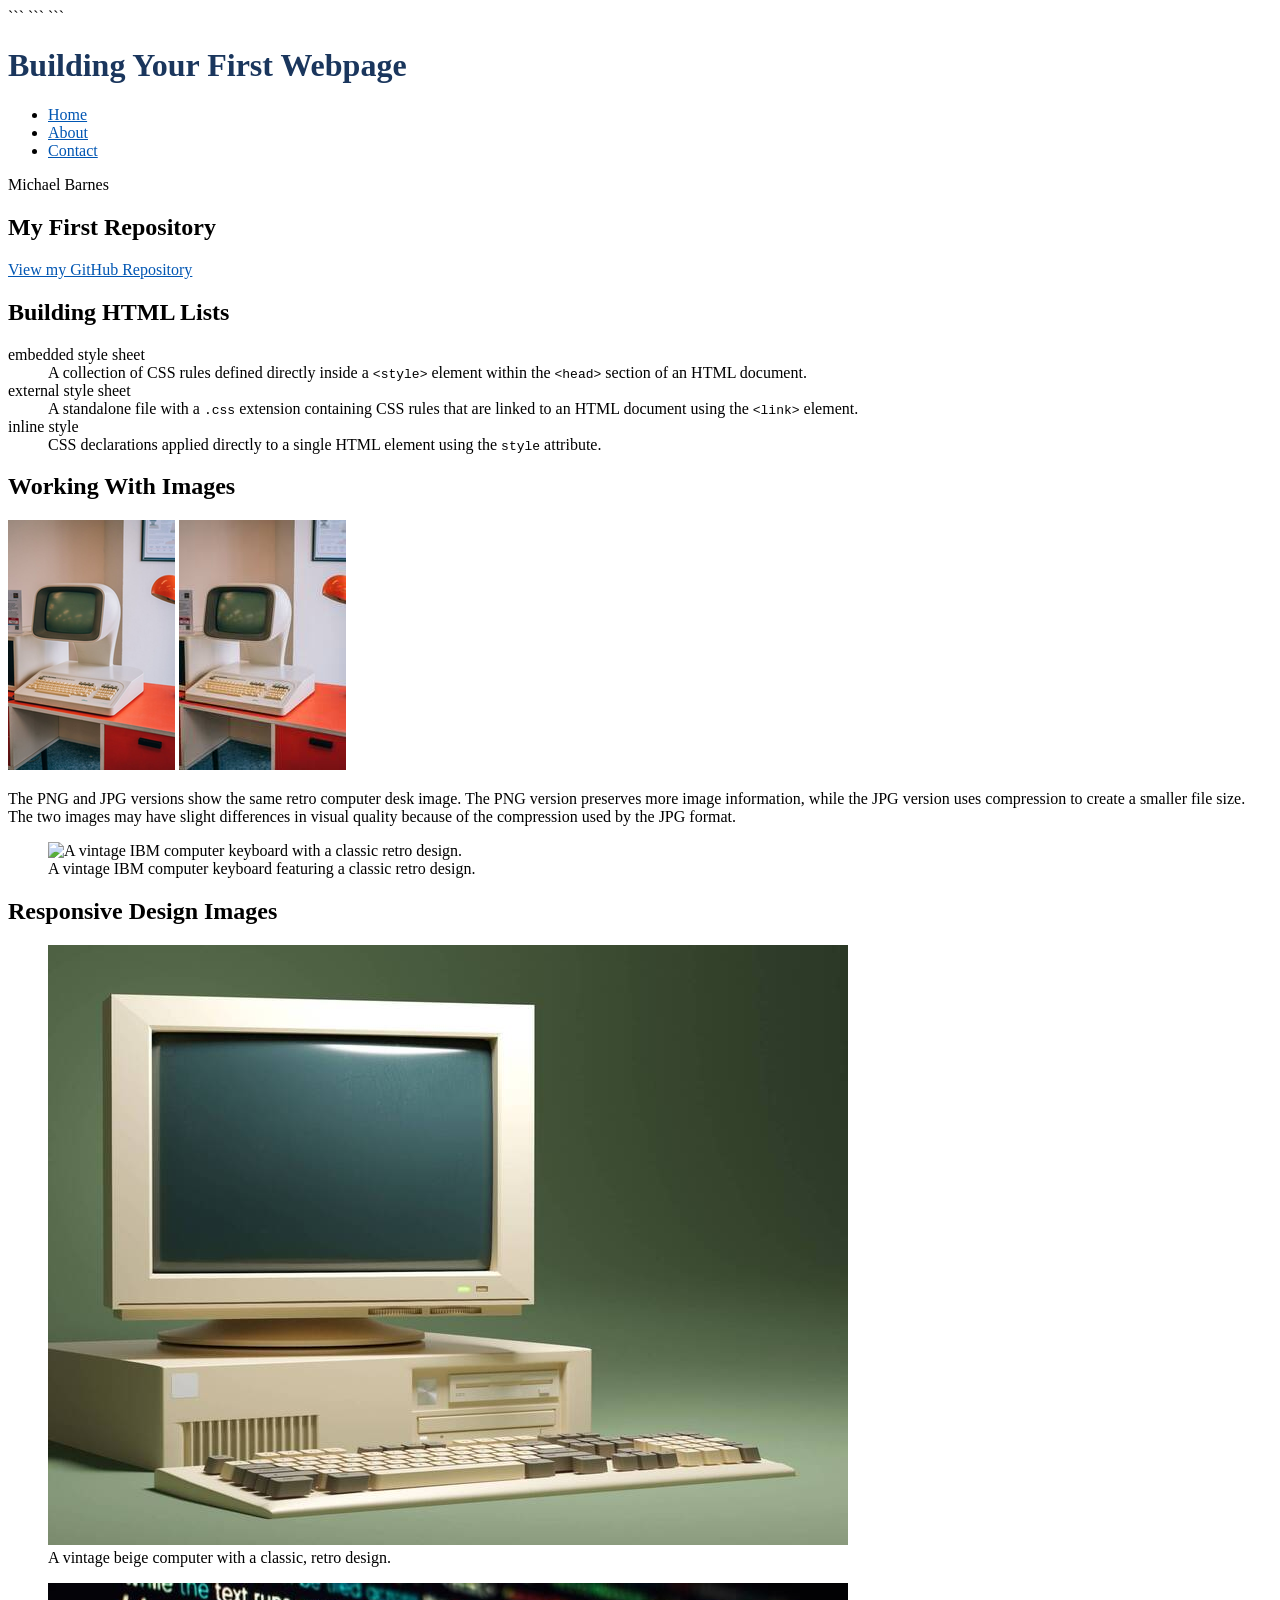
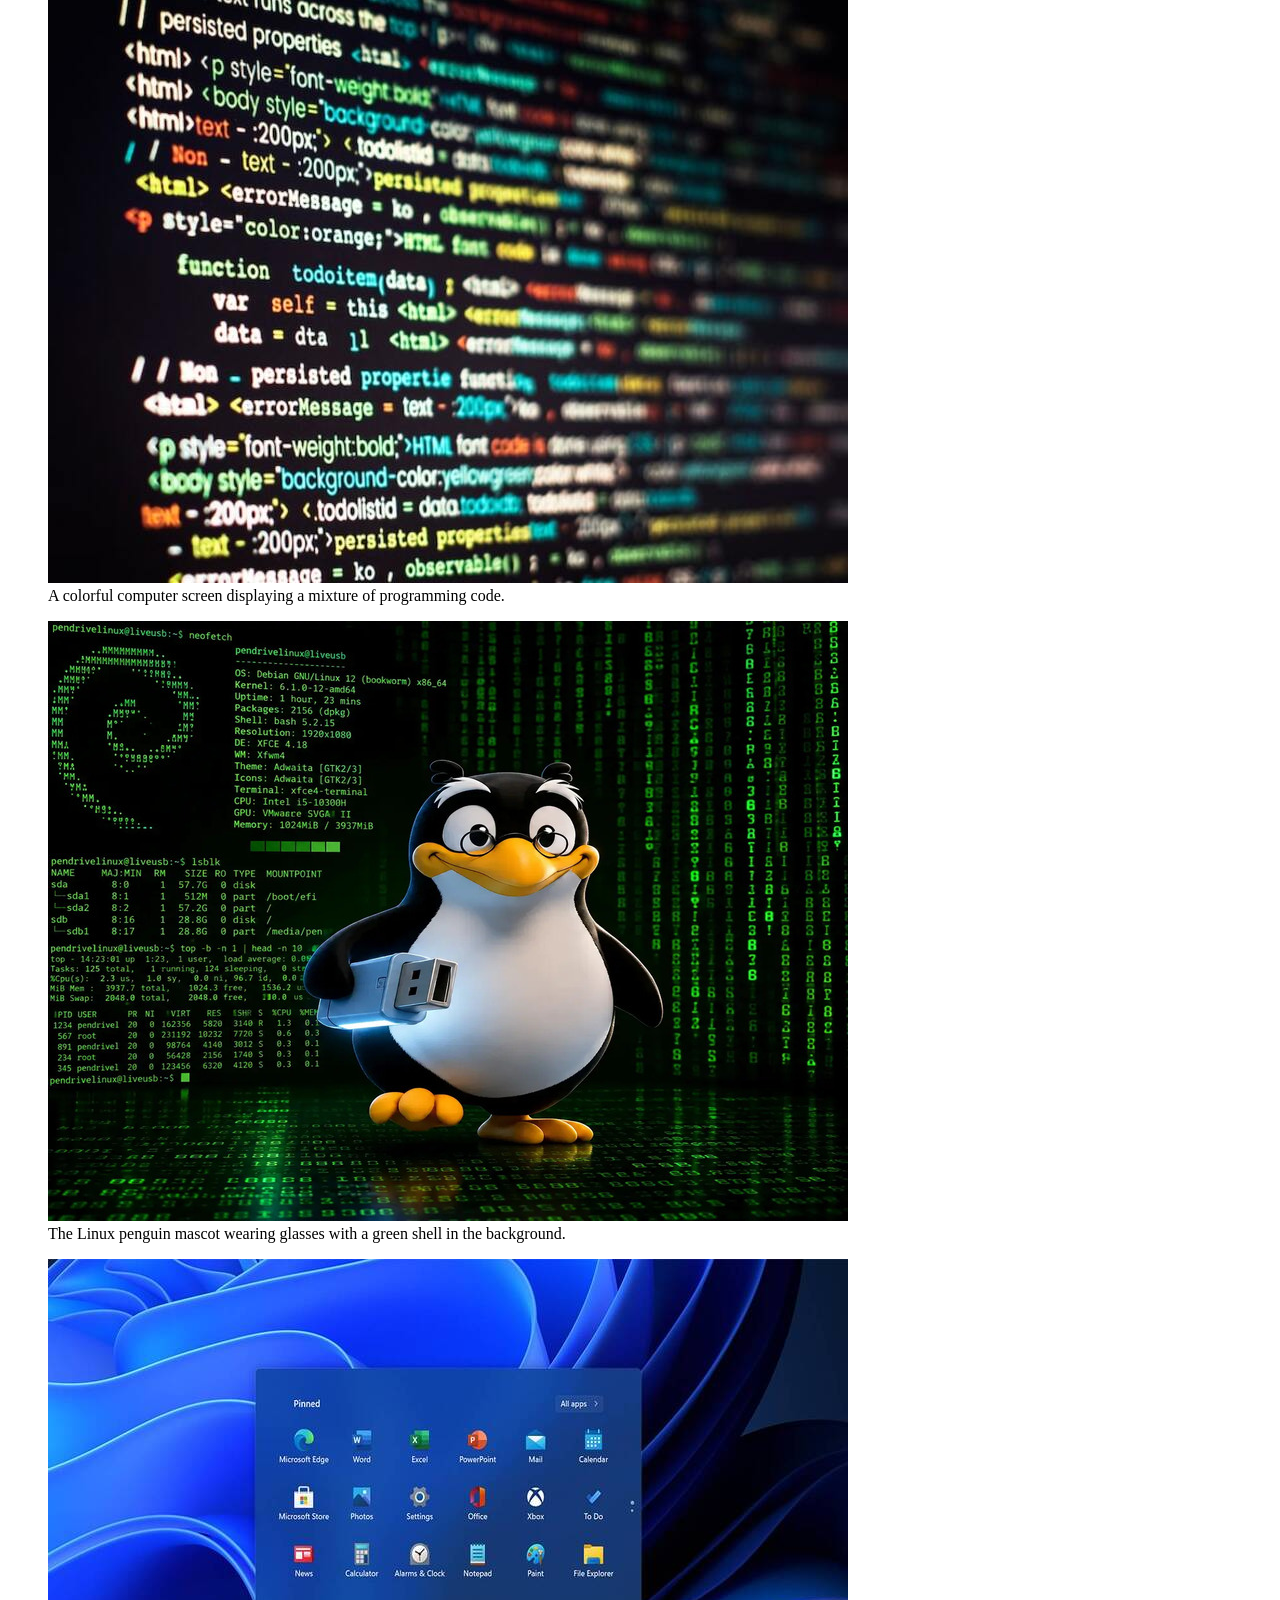
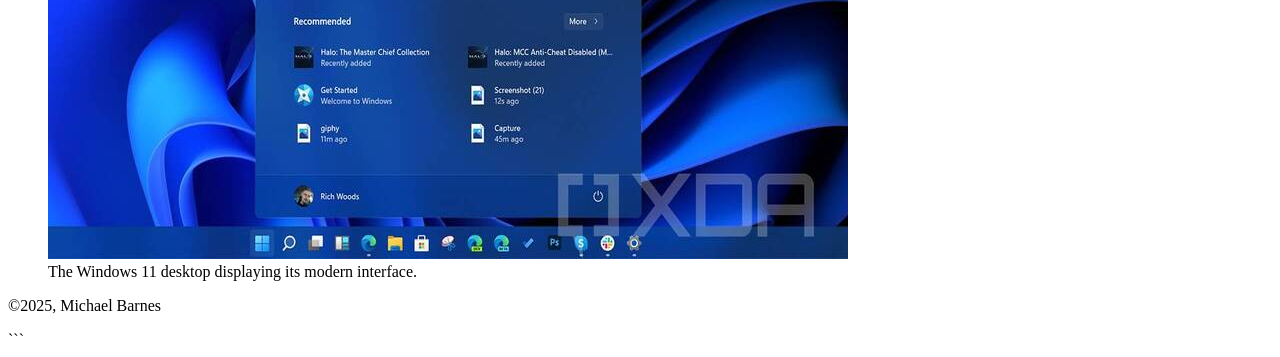
==== index.html @ df32bc95 "updated index.html to bre more responsive" ====
<!-- Name: Michael Barnes | Date: 08/28/2026 -->

<!DOCTYPE html>

<html lang="en">
<head>
    <meta charset="UTF-8">
    <meta name="viewport" content="width=device-width, initial-scale=1.0">
    <title>Building Your First Webpage</title>
    <link rel="stylesheet" href="styles/main.css">

```
<style>
    a {
        color: #0056b3;
    }

    a:visited {
        color: #4b0082;
    }

    a:hover,
    a:focus {
        color: #d9534f;
    }
</style>
```

</head>

<body>
    <!-- Updated on 08/28/2026 -->

```
<header>
    <h1 style="color: #1a365d;">Building Your First Webpage</h1>
</header>

<nav>
    <ul>
        <li><a href="index.html">Home</a></li>
        <li><a href="#">About</a></li>
        <li><a href="#">Contact</a></li>
    </ul>
</nav>

<main>
    <section>
        <p>Michael Barnes</p>

        <h2 class="sample-class">My First Repository</h2>

        <p>
            <a href="https://github.com/Mdbarnes18/ch02project_Mdbarnes18"
               target="_blank"
               rel="noopener noreferrer"
               title="ch02project_Mdbarnes18">
                View my GitHub Repository
            </a>
        </p>

        <h2>Building HTML Lists</h2>

        <dl>
            <dt>embedded style sheet</dt>
            <dd>
                A collection of CSS rules defined directly inside a
                <code>&lt;style&gt;</code> element within the
                <code>&lt;head&gt;</code> section of an HTML document.
            </dd>

            <dt>external style sheet</dt>
            <dd>
                A standalone file with a <code>.css</code> extension
                containing CSS rules that are linked to an HTML document
                using the <code>&lt;link&gt;</code> element.
            </dd>

            <dt>inline style</dt>
            <dd>
                CSS declarations applied directly to a single HTML
                element using the <code>style</code> attribute.
            </dd>
        </dl>

        <h2>Working With Images</h2>

        <img src="media/retro.png"
             alt="A retro computer desk setup with a classic vintage computer in PNG format."
             width="167"
             height="250"
             class="bordered-image">

        <img src="media/retro.jpg"
             alt="A retro computer desk setup with a classic vintage computer in JPG format."
             width="167"
             height="250"
             class="bordered-image">

        <p>
            The PNG and JPG versions show the same retro computer desk
            image. The PNG version preserves more image information,
            while the JPG version uses compression to create a smaller
            file size. The two images may have slight differences in
            visual quality because of the compression used by the JPG
            format.
        </p>

        <figure>
            <img src="media/keyboard.jpg"
                 alt="A vintage IBM computer keyboard with a classic retro design."
                 class="bordered-image">

            <figcaption>
                A vintage IBM computer keyboard featuring a classic retro design.
            </figcaption>
        </figure>
    </section>

    <section id="image-flex">
        <h2>Responsive Design Images</h2>

        <figure>
            <img src="media/images1.jpg"
                 alt="A vintage beige computer with a classic, retro design.">
            <figcaption>
                A vintage beige computer with a classic, retro design.
            </figcaption>
        </figure>

        <figure>
            <img src="media/images2.jpg"
                 alt="A colorful computer screen displaying a mixture of programming code.">
            <figcaption>
                A colorful computer screen displaying a mixture of programming code.
            </figcaption>
        </figure>

        <figure>
            <img src="media/images3.jpg"
                 alt="The Linux penguin mascot wearing glasses with a green shell in the background.">
            <figcaption>
                The Linux penguin mascot wearing glasses with a green shell in the background.
            </figcaption>
        </figure>

        <figure>
            <img src="media/images4.jpg"
                 alt="The Windows 11 desktop displaying its modern interface.">
            <figcaption>
                The Windows 11 desktop displaying its modern interface.
            </figcaption>
        </figure>
    </section>
</main>

<footer id="footer">
    <p>&copy;2025, Michael Barnes</p>
</footer>
```

</body>
</html>
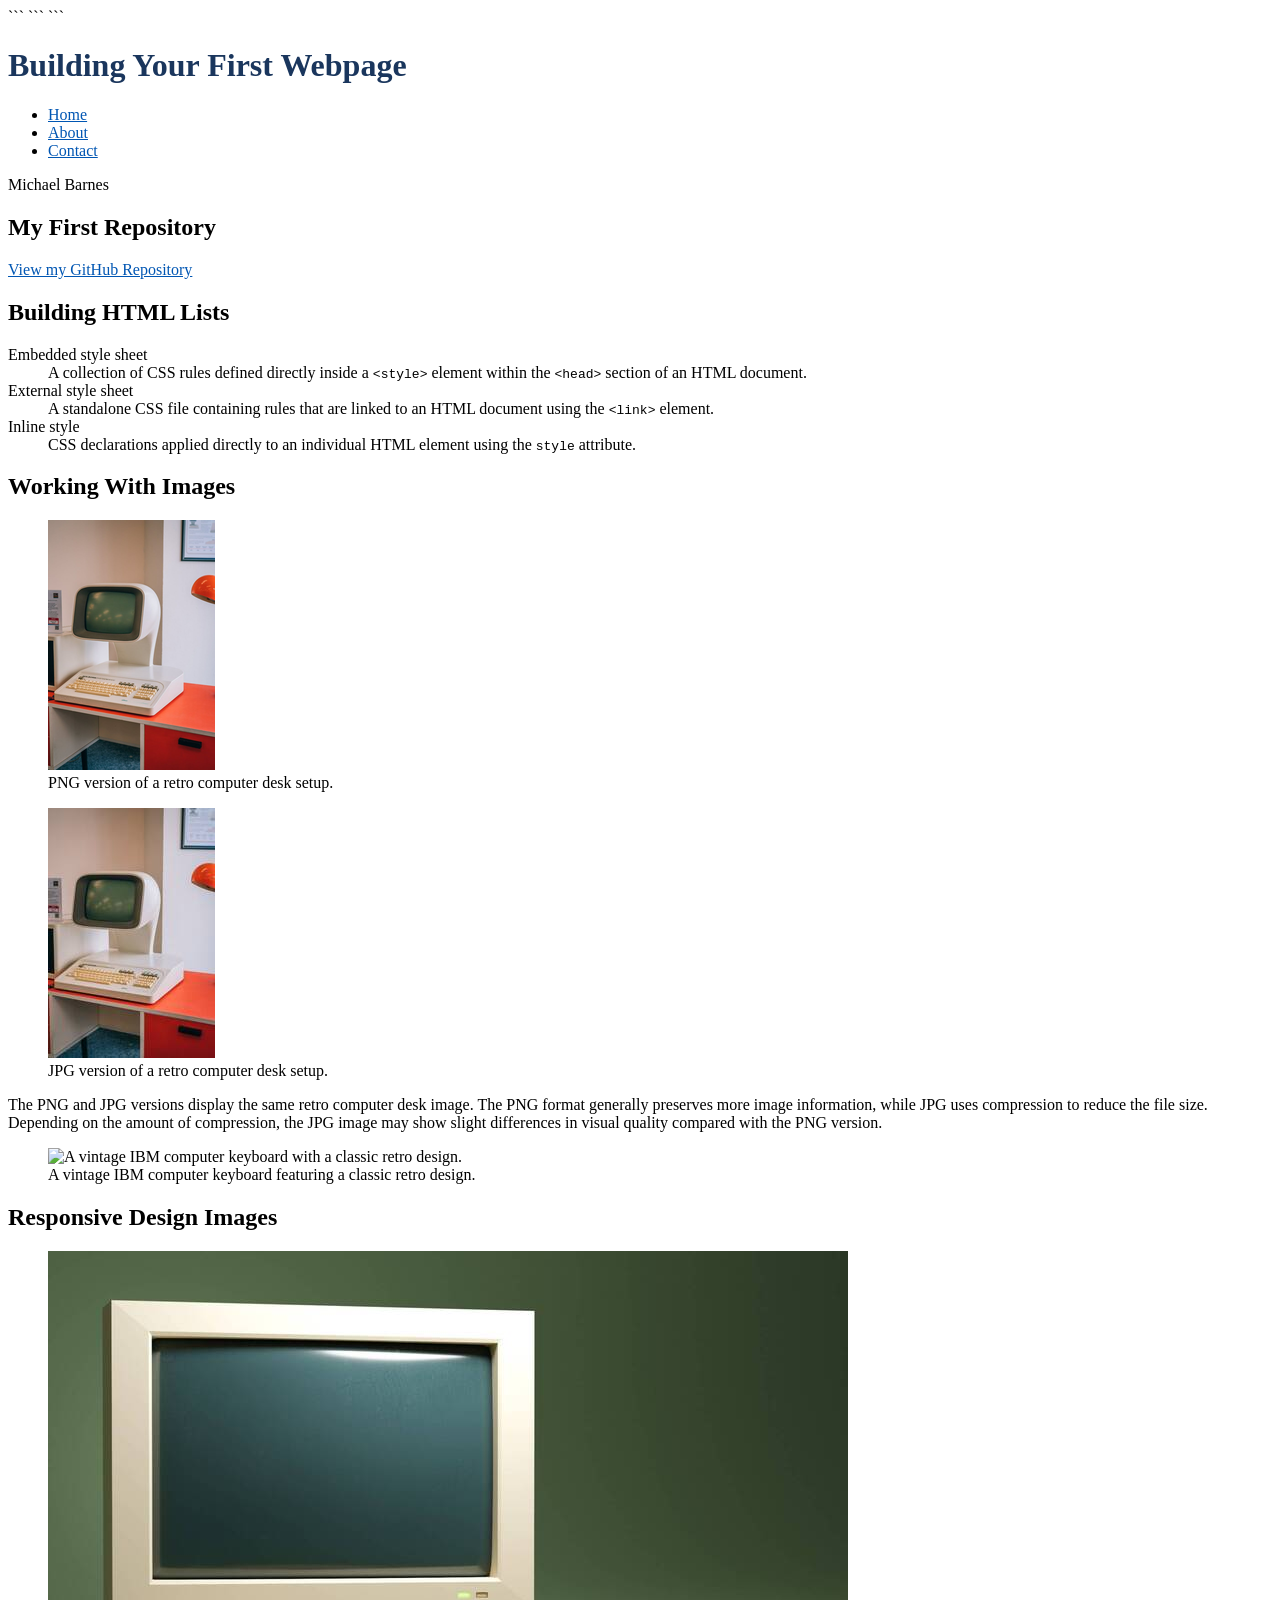
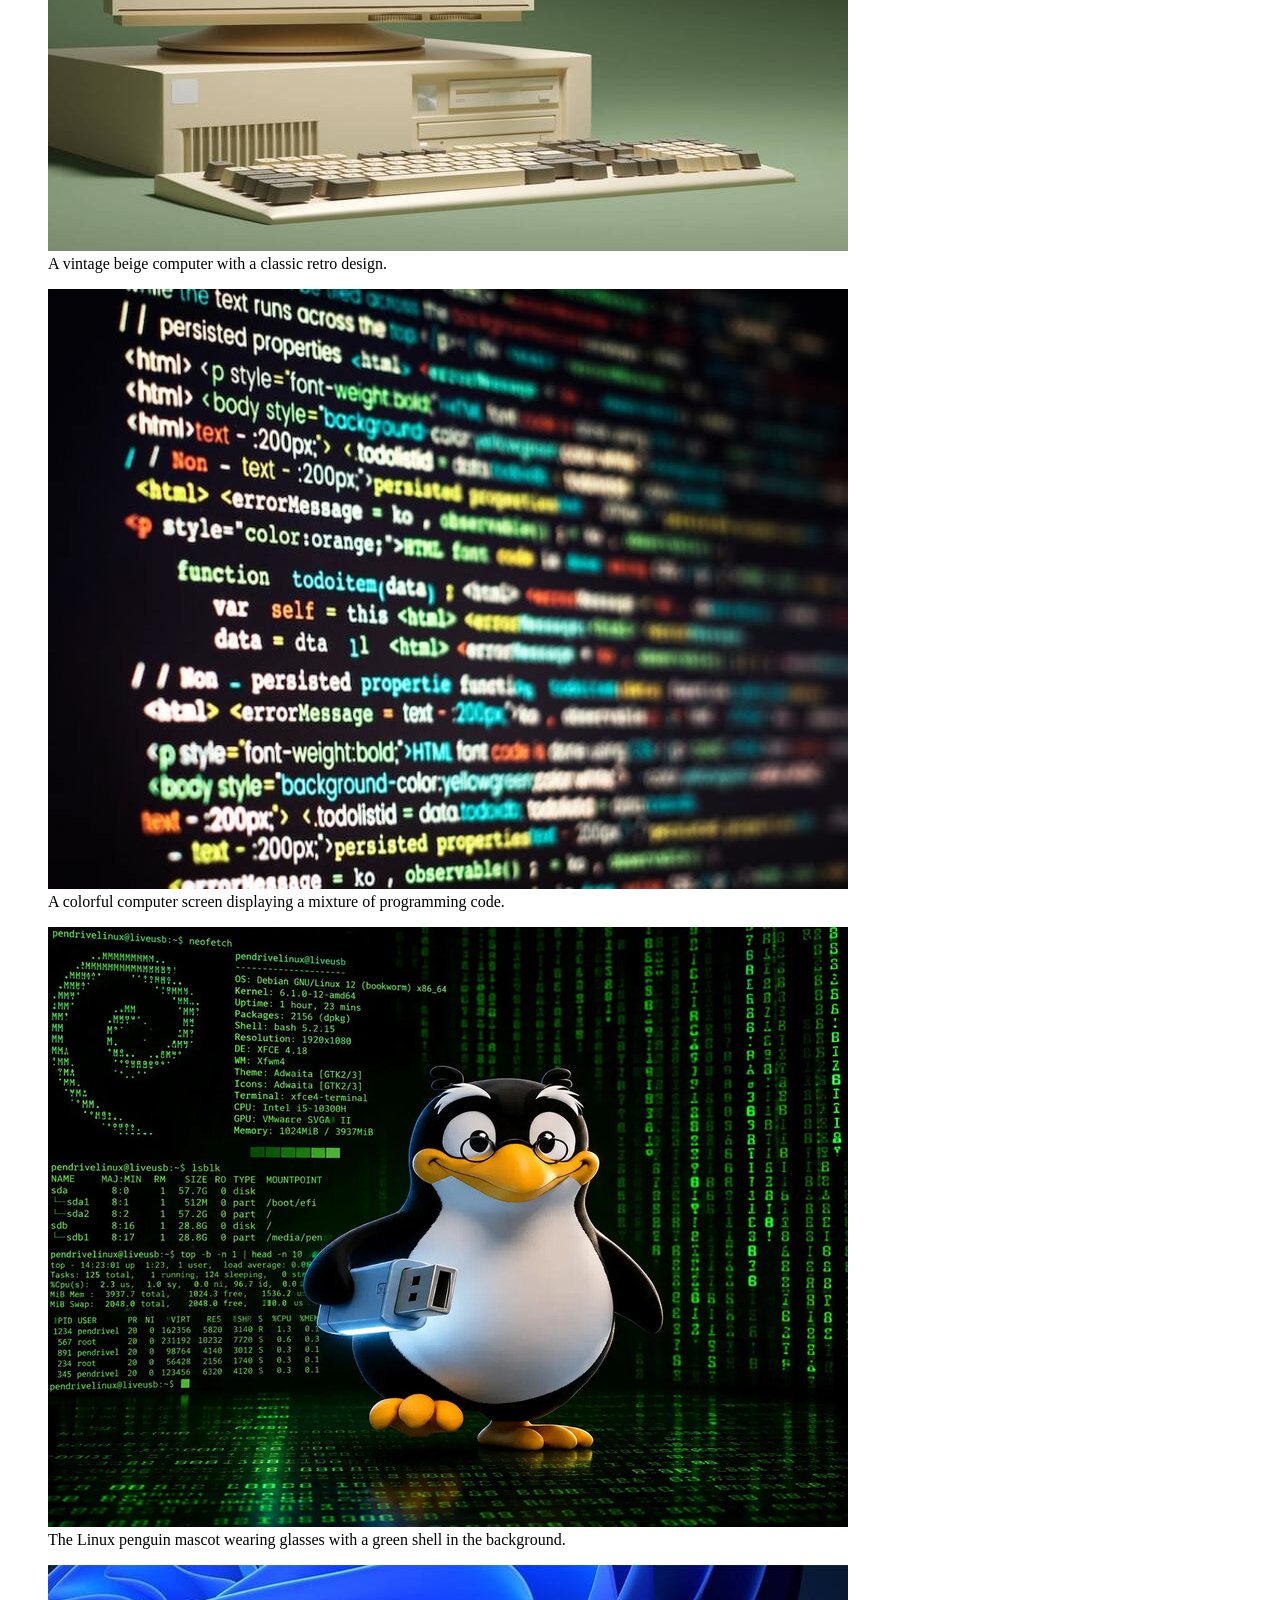
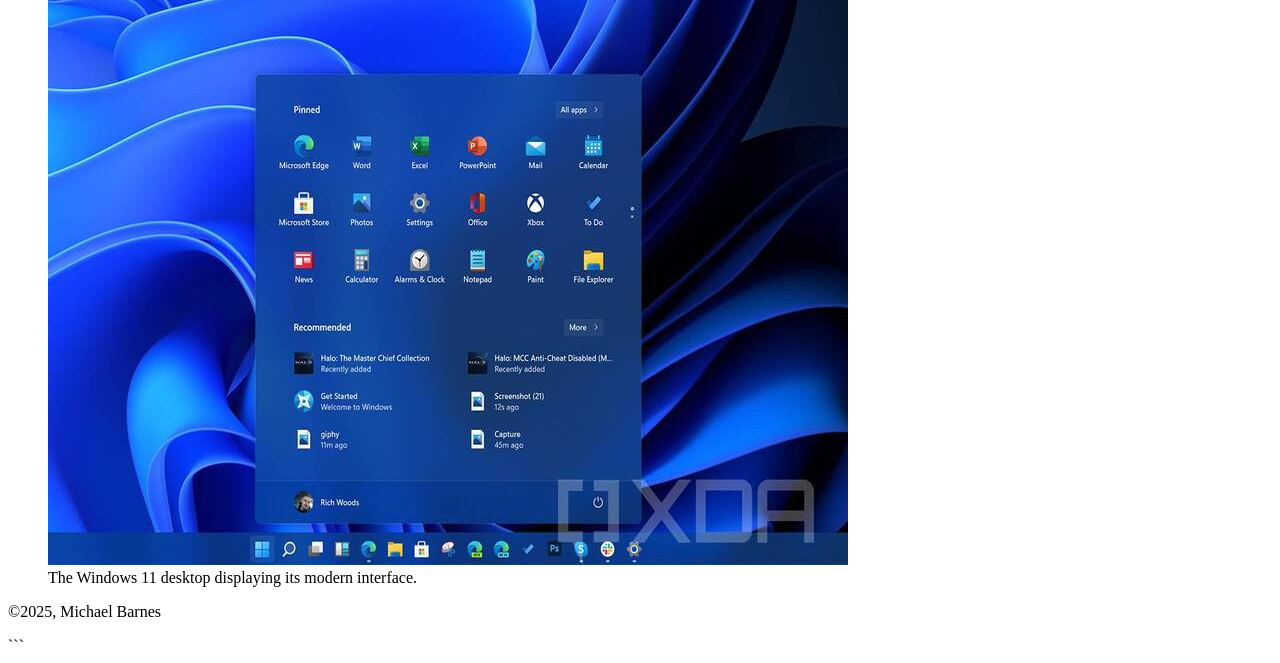
==== commit 57bcd485: "added print.css and updated index to show changes" ====
--- a/index.html
+++ b/index.html
@@ -7,9 +7,11 @@
     <meta charset="UTF-8">
     <meta name="viewport" content="width=device-width, initial-scale=1.0">
     <title>Building Your First Webpage</title>
-    <link rel="stylesheet" href="styles/main.css">
 
 ```
+<link rel="stylesheet" href="styles/main.css">
+<link rel="stylesheet" href="styles/print.css" media="print">
+
 <style>
     a {
         color: #0056b3;
@@ -38,9 +40,15 @@
 
 <nav>
     <ul>
-        <li><a href="index.html">Home</a></li>
-        <li><a href="#">About</a></li>
-        <li><a href="#">Contact</a></li>
+        <li>
+            <a href="index.html">Home</a>
+        </li>
+        <li>
+            <a href="#">About</a>
+        </li>
+        <li>
+            <a href="#">Contact</a>
+        </li>
     </ul>
 </nav>
 
@@ -62,48 +70,60 @@
         <h2>Building HTML Lists</h2>
 
         <dl>
-            <dt>embedded style sheet</dt>
+            <dt>Embedded style sheet</dt>
             <dd>
                 A collection of CSS rules defined directly inside a
                 <code>&lt;style&gt;</code> element within the
                 <code>&lt;head&gt;</code> section of an HTML document.
             </dd>
 
-            <dt>external style sheet</dt>
+            <dt>External style sheet</dt>
             <dd>
-                A standalone file with a <code>.css</code> extension
-                containing CSS rules that are linked to an HTML document
-                using the <code>&lt;link&gt;</code> element.
+                A standalone CSS file containing rules that are linked
+                to an HTML document using the
+                <code>&lt;link&gt;</code> element.
             </dd>
 
-            <dt>inline style</dt>
+            <dt>Inline style</dt>
             <dd>
-                CSS declarations applied directly to a single HTML
-                element using the <code>style</code> attribute.
+                CSS declarations applied directly to an individual
+                HTML element using the <code>style</code> attribute.
             </dd>
         </dl>
 
         <h2>Working With Images</h2>
 
-        <img src="media/retro.png"
-             alt="A retro computer desk setup with a classic vintage computer in PNG format."
-             width="167"
-             height="250"
-             class="bordered-image">
+        <figure>
+            <img src="media/retro.png"
+                 alt="A retro computer desk setup with a classic vintage computer in PNG format."
+                 width="167"
+                 height="250"
+                 class="bordered-image">
 
-        <img src="media/retro.jpg"
-             alt="A retro computer desk setup with a classic vintage computer in JPG format."
-             width="167"
-             height="250"
-             class="bordered-image">
+            <figcaption>
+                PNG version of a retro computer desk setup.
+            </figcaption>
+        </figure>
+
+        <figure>
+            <img src="media/retro.jpg"
+                 alt="A retro computer desk setup with a classic vintage computer in JPG format."
+                 width="167"
+                 height="250"
+                 class="bordered-image">
+
+            <figcaption>
+                JPG version of a retro computer desk setup.
+            </figcaption>
+        </figure>
 
         <p>
-            The PNG and JPG versions show the same retro computer desk
-            image. The PNG version preserves more image information,
-            while the JPG version uses compression to create a smaller
-            file size. The two images may have slight differences in
-            visual quality because of the compression used by the JPG
-            format.
+            The PNG and JPG versions display the same retro computer
+            desk image. The PNG format generally preserves more image
+            information, while JPG uses compression to reduce the file
+            size. Depending on the amount of compression, the JPG image
+            may show slight differences in visual quality compared with
+            the PNG version.
         </p>
 
         <figure>
@@ -112,7 +132,8 @@
                  class="bordered-image">
 
             <figcaption>
-                A vintage IBM computer keyboard featuring a classic retro design.
+                A vintage IBM computer keyboard featuring a classic
+                retro design.
             </figcaption>
         </figure>
     </section>
@@ -122,31 +143,37 @@
 
         <figure>
             <img src="media/images1.jpg"
-                 alt="A vintage beige computer with a classic, retro design.">
+                 alt="A vintage beige computer with a classic retro design.">
+
             <figcaption>
-                A vintage beige computer with a classic, retro design.
+                A vintage beige computer with a classic retro design.
             </figcaption>
         </figure>
 
         <figure>
             <img src="media/images2.jpg"
                  alt="A colorful computer screen displaying a mixture of programming code.">
+
             <figcaption>
-                A colorful computer screen displaying a mixture of programming code.
+                A colorful computer screen displaying a mixture of
+                programming code.
             </figcaption>
         </figure>
 
         <figure>
             <img src="media/images3.jpg"
                  alt="The Linux penguin mascot wearing glasses with a green shell in the background.">
+
             <figcaption>
-                The Linux penguin mascot wearing glasses with a green shell in the background.
+                The Linux penguin mascot wearing glasses with a green
+                shell in the background.
             </figcaption>
         </figure>
 
         <figure>
             <img src="media/images4.jpg"
                  alt="The Windows 11 desktop displaying its modern interface.">
+
             <figcaption>
                 The Windows 11 desktop displaying its modern interface.
             </figcaption>
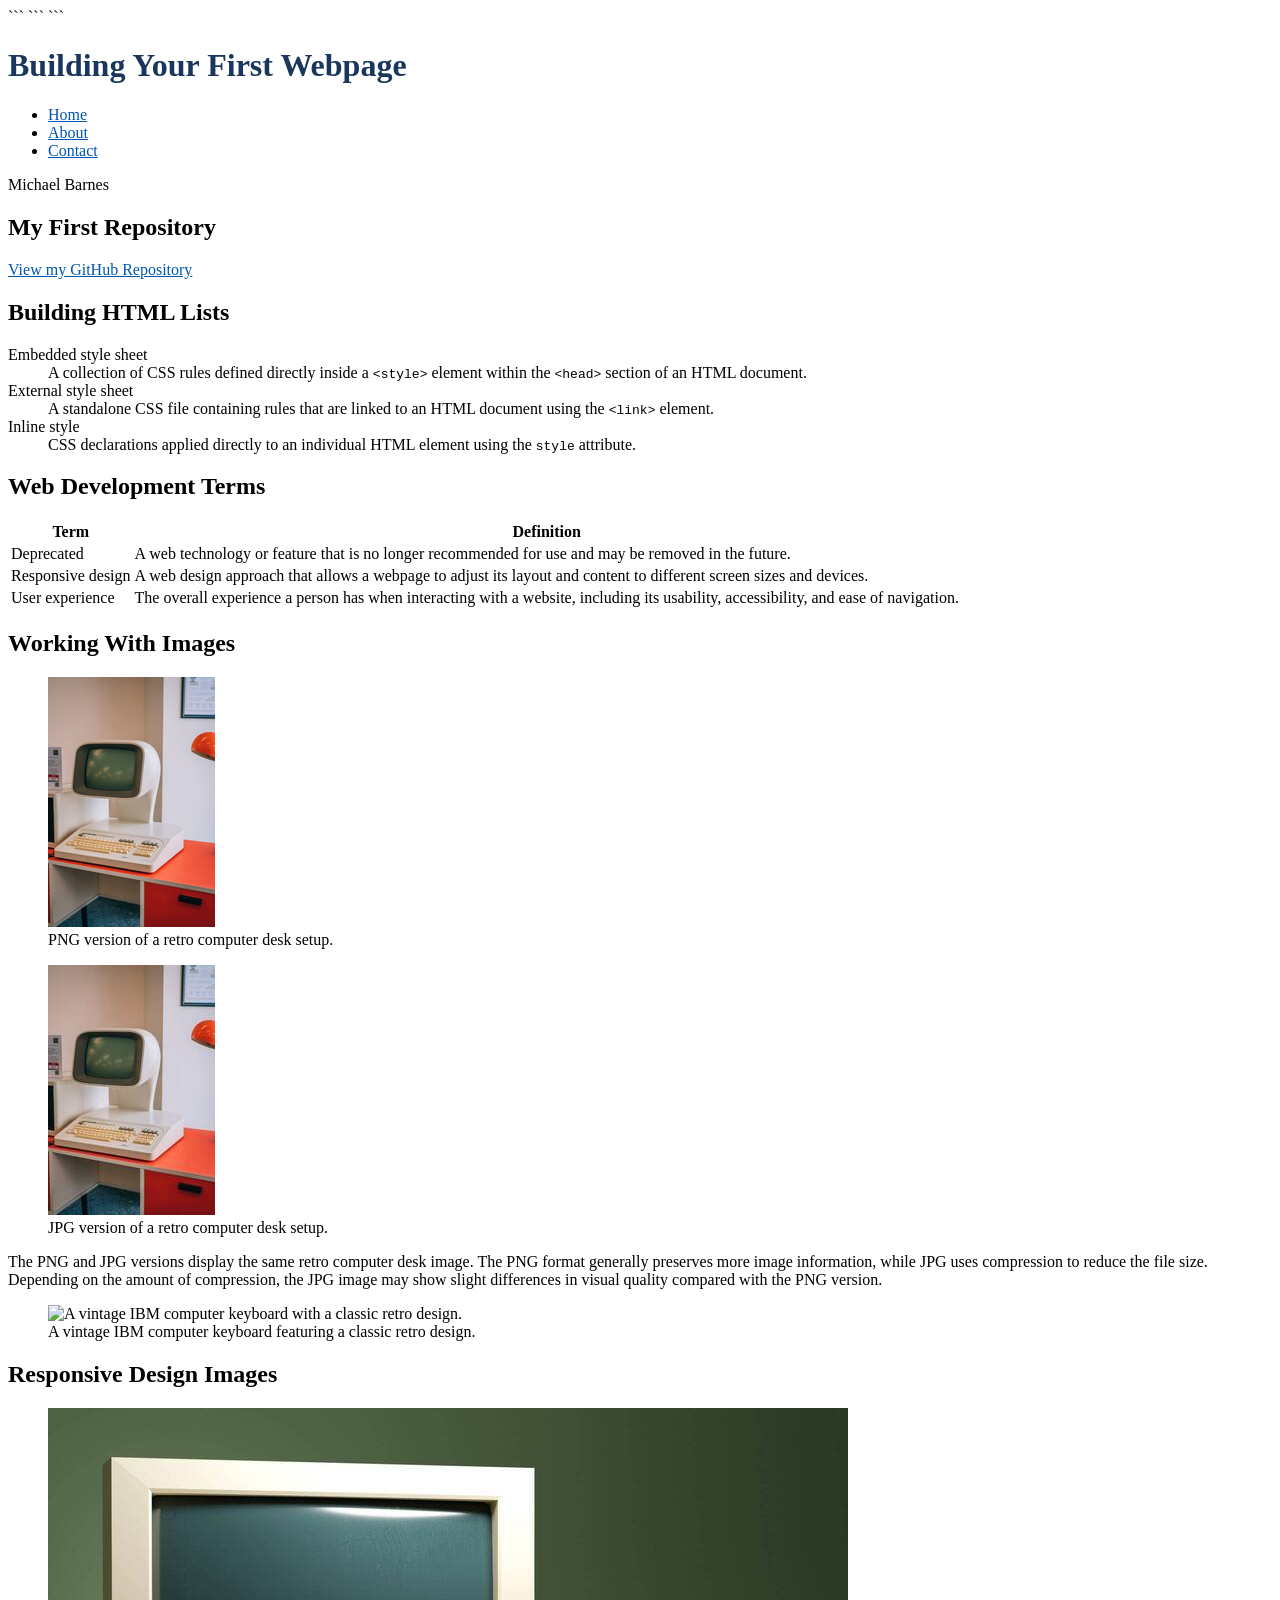
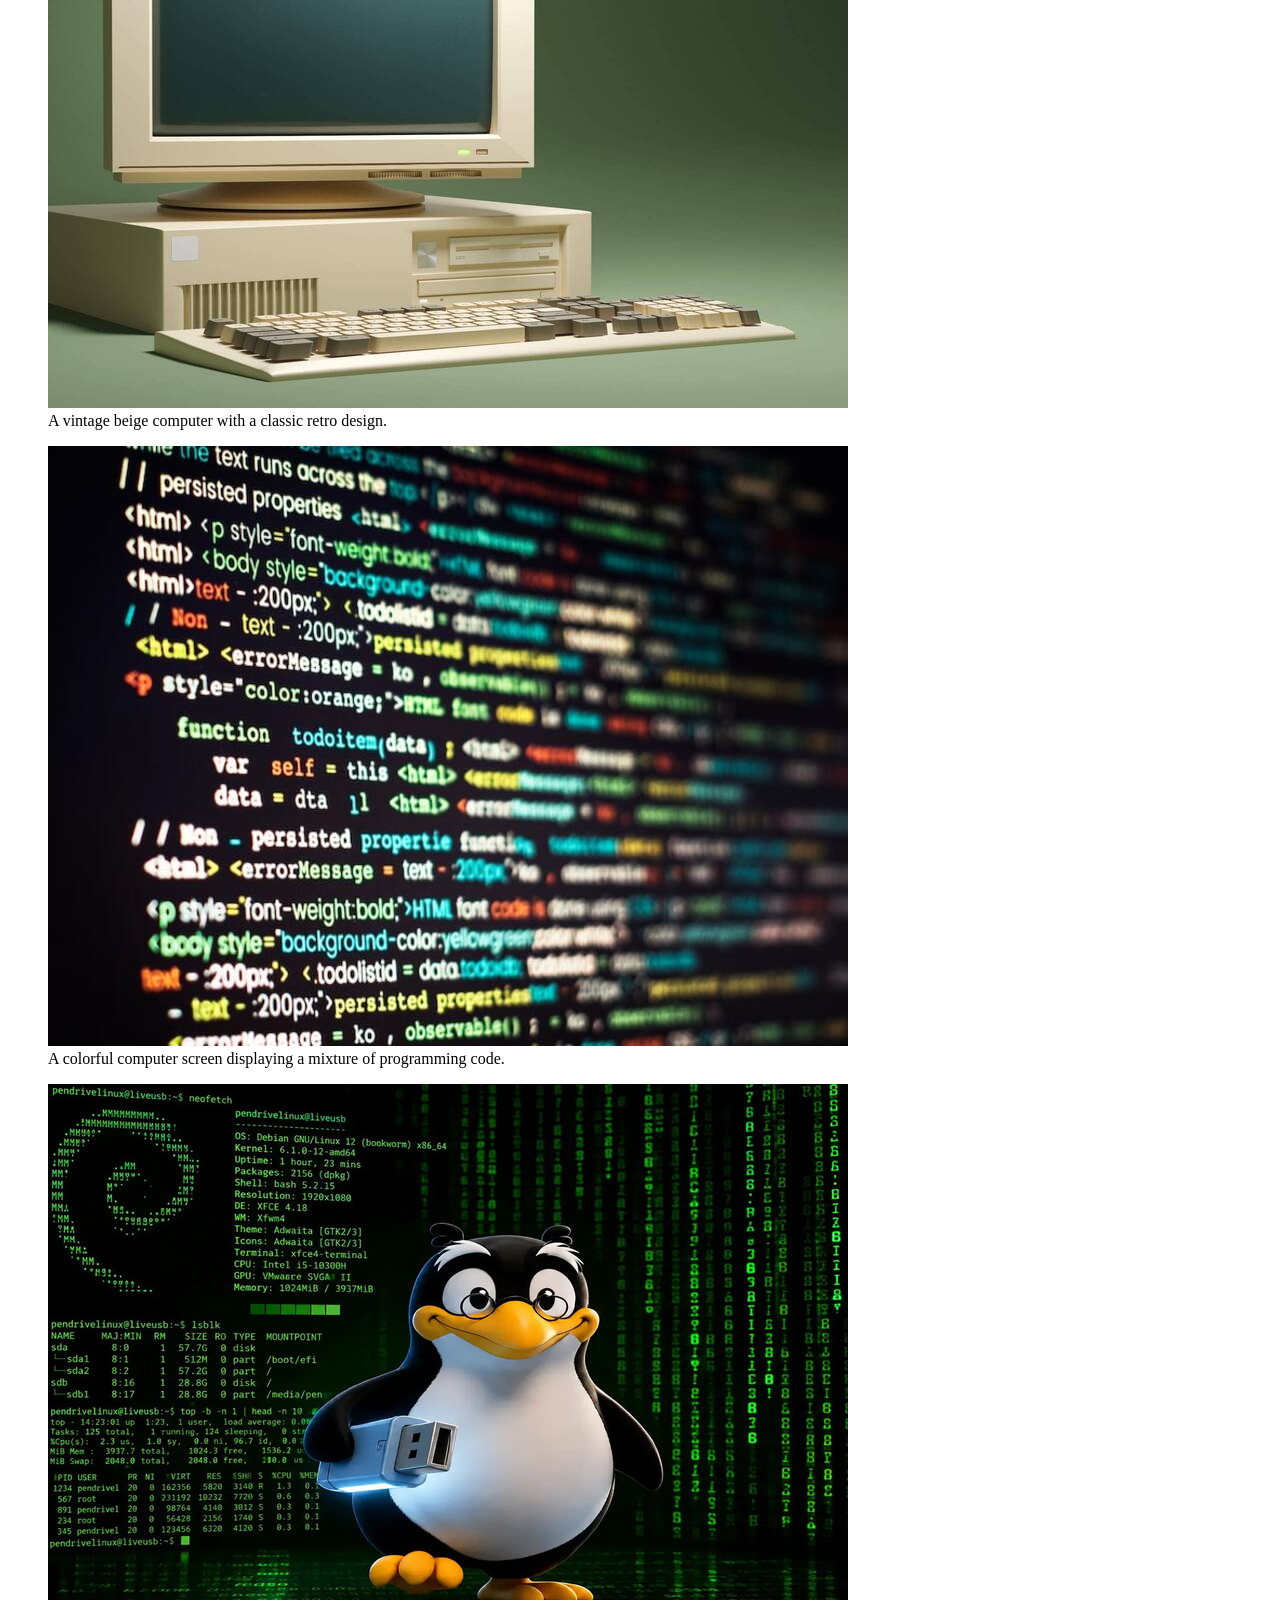
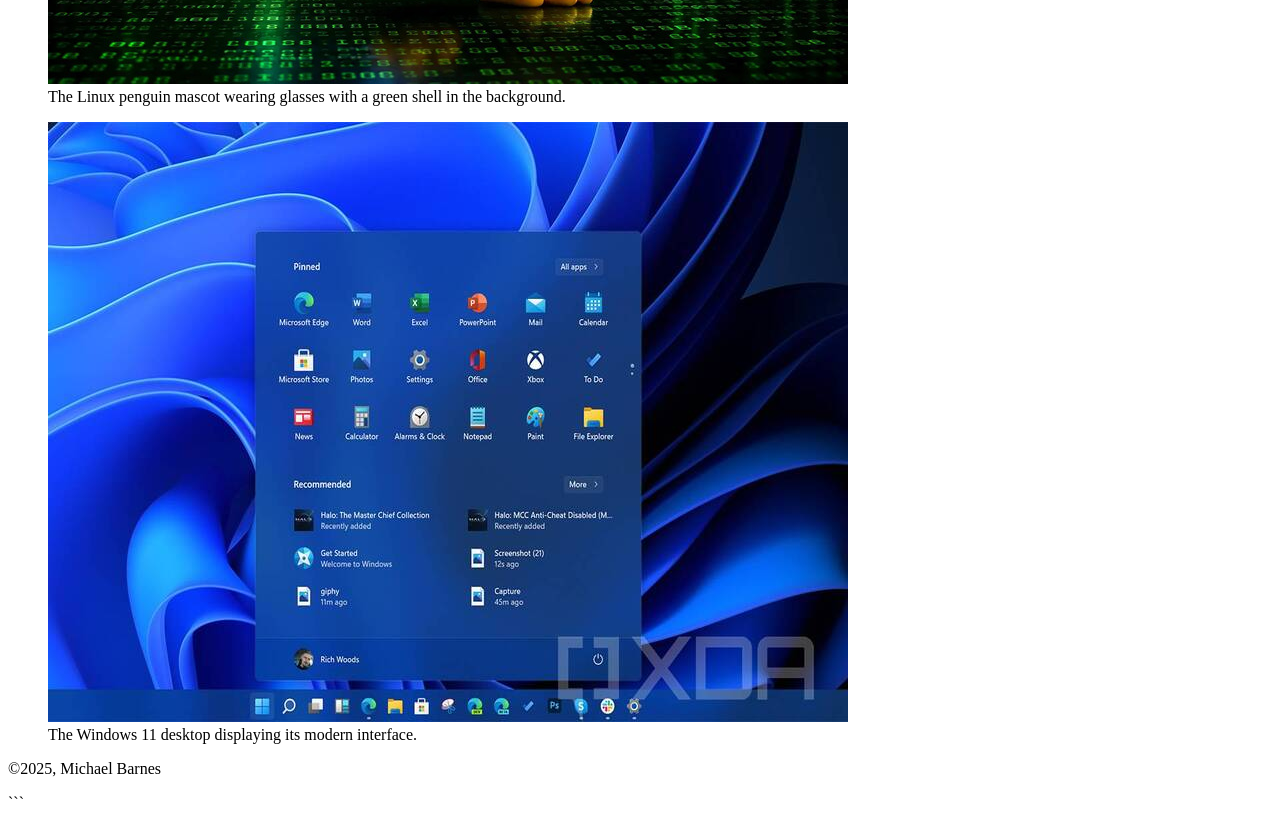
==== commit 533c26ea: "added styling and fixes" ====
--- a/index.html
+++ b/index.html
@@ -91,6 +91,45 @@
             </dd>
         </dl>
 
+        <h2>Web Development Terms</h2>
+
+        <table>
+            <thead>
+                <tr>
+                    <th>Term</th>
+                    <th>Definition</th>
+                </tr>
+            </thead>
+
+            <tbody>
+                <tr>
+                    <td>Deprecated</td>
+                    <td>
+                        A web technology or feature that is no longer
+                        recommended for use and may be removed in the future.
+                    </td>
+                </tr>
+
+                <tr>
+                    <td>Responsive design</td>
+                    <td>
+                        A web design approach that allows a webpage to
+                        adjust its layout and content to different screen
+                        sizes and devices.
+                    </td>
+                </tr>
+
+                <tr>
+                    <td>User experience</td>
+                    <td>
+                        The overall experience a person has when interacting
+                        with a website, including its usability,
+                        accessibility, and ease of navigation.
+                    </td>
+                </tr>
+            </tbody>
+        </table>
+
         <h2>Working With Images</h2>
 
         <figure>
@@ -118,8 +157,8 @@
         </figure>
 
         <p>
-            The PNG and JPG versions display the same retro computer
-            desk image. The PNG format generally preserves more image
+            The PNG and JPG versions display the same retro computer desk
+            image. The PNG format generally preserves more image
             information, while JPG uses compression to reduce the file
             size. Depending on the amount of compression, the JPG image
             may show slight differences in visual quality compared with
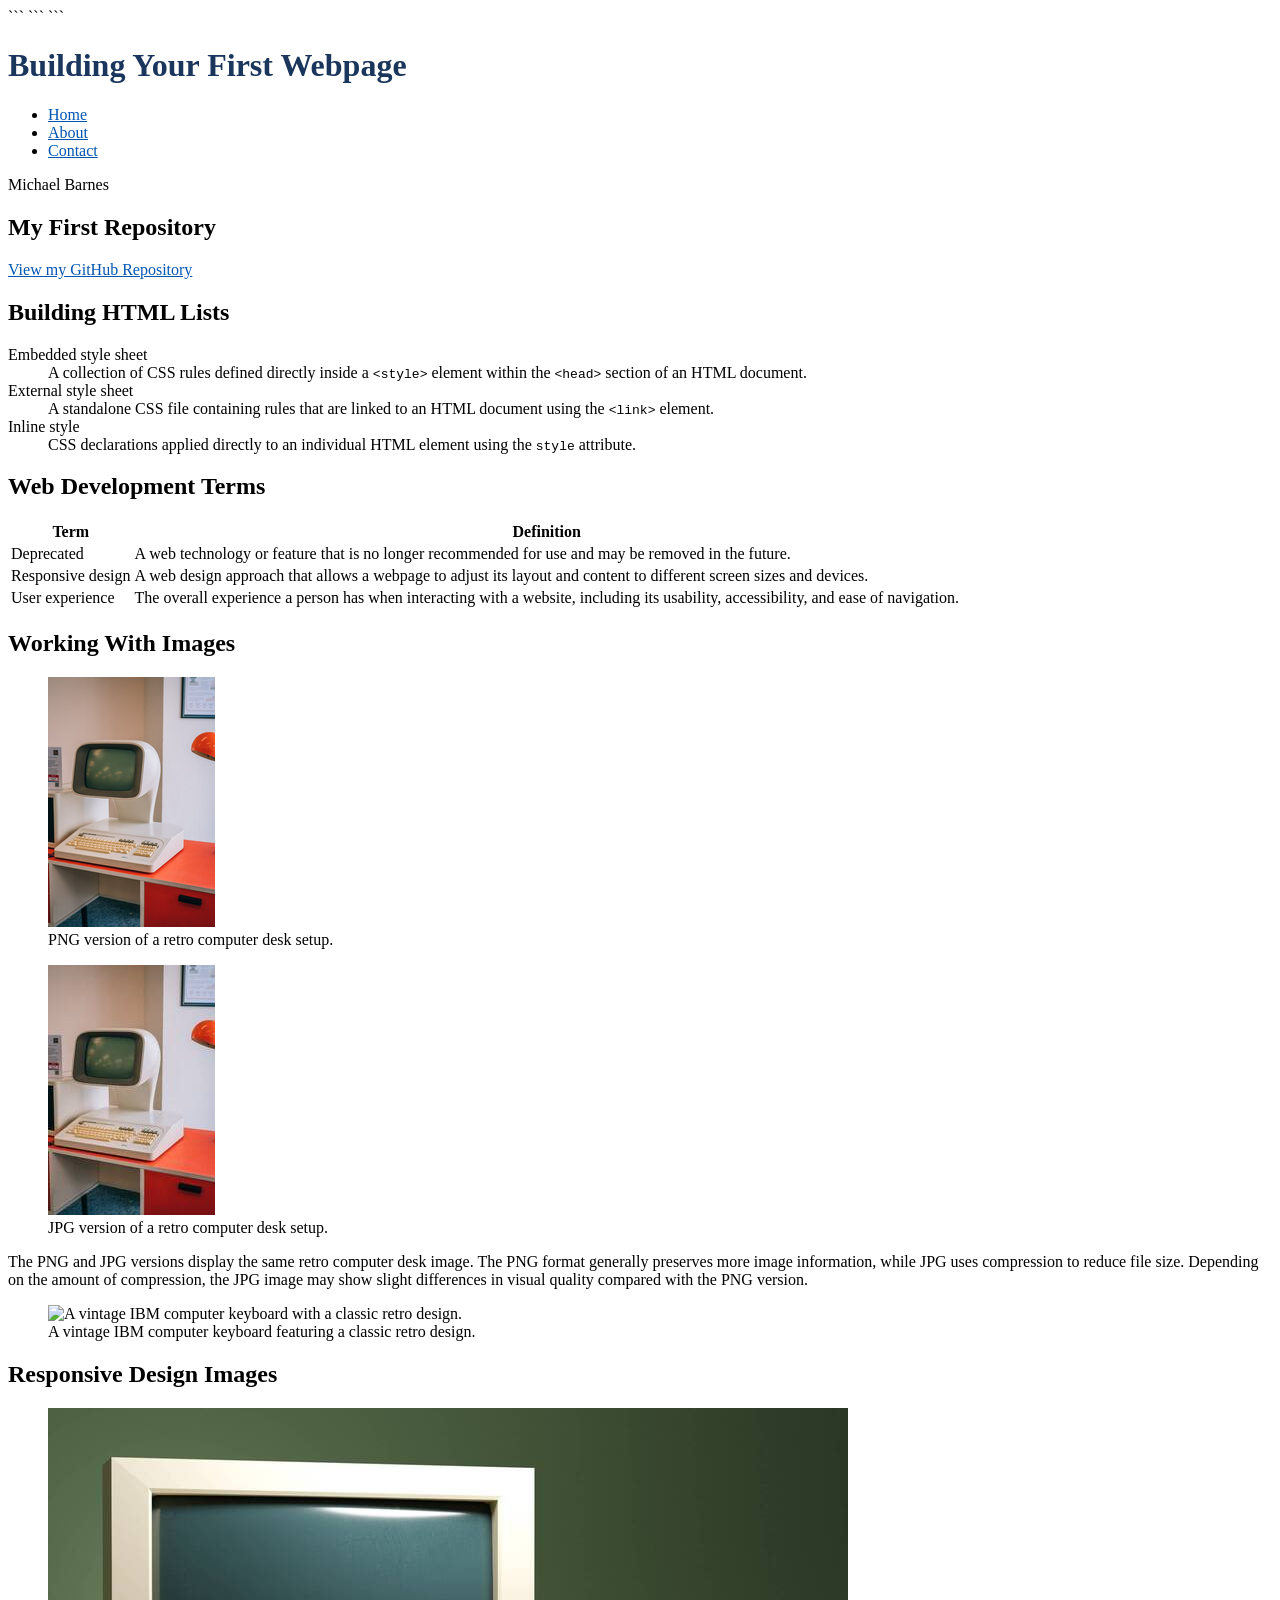
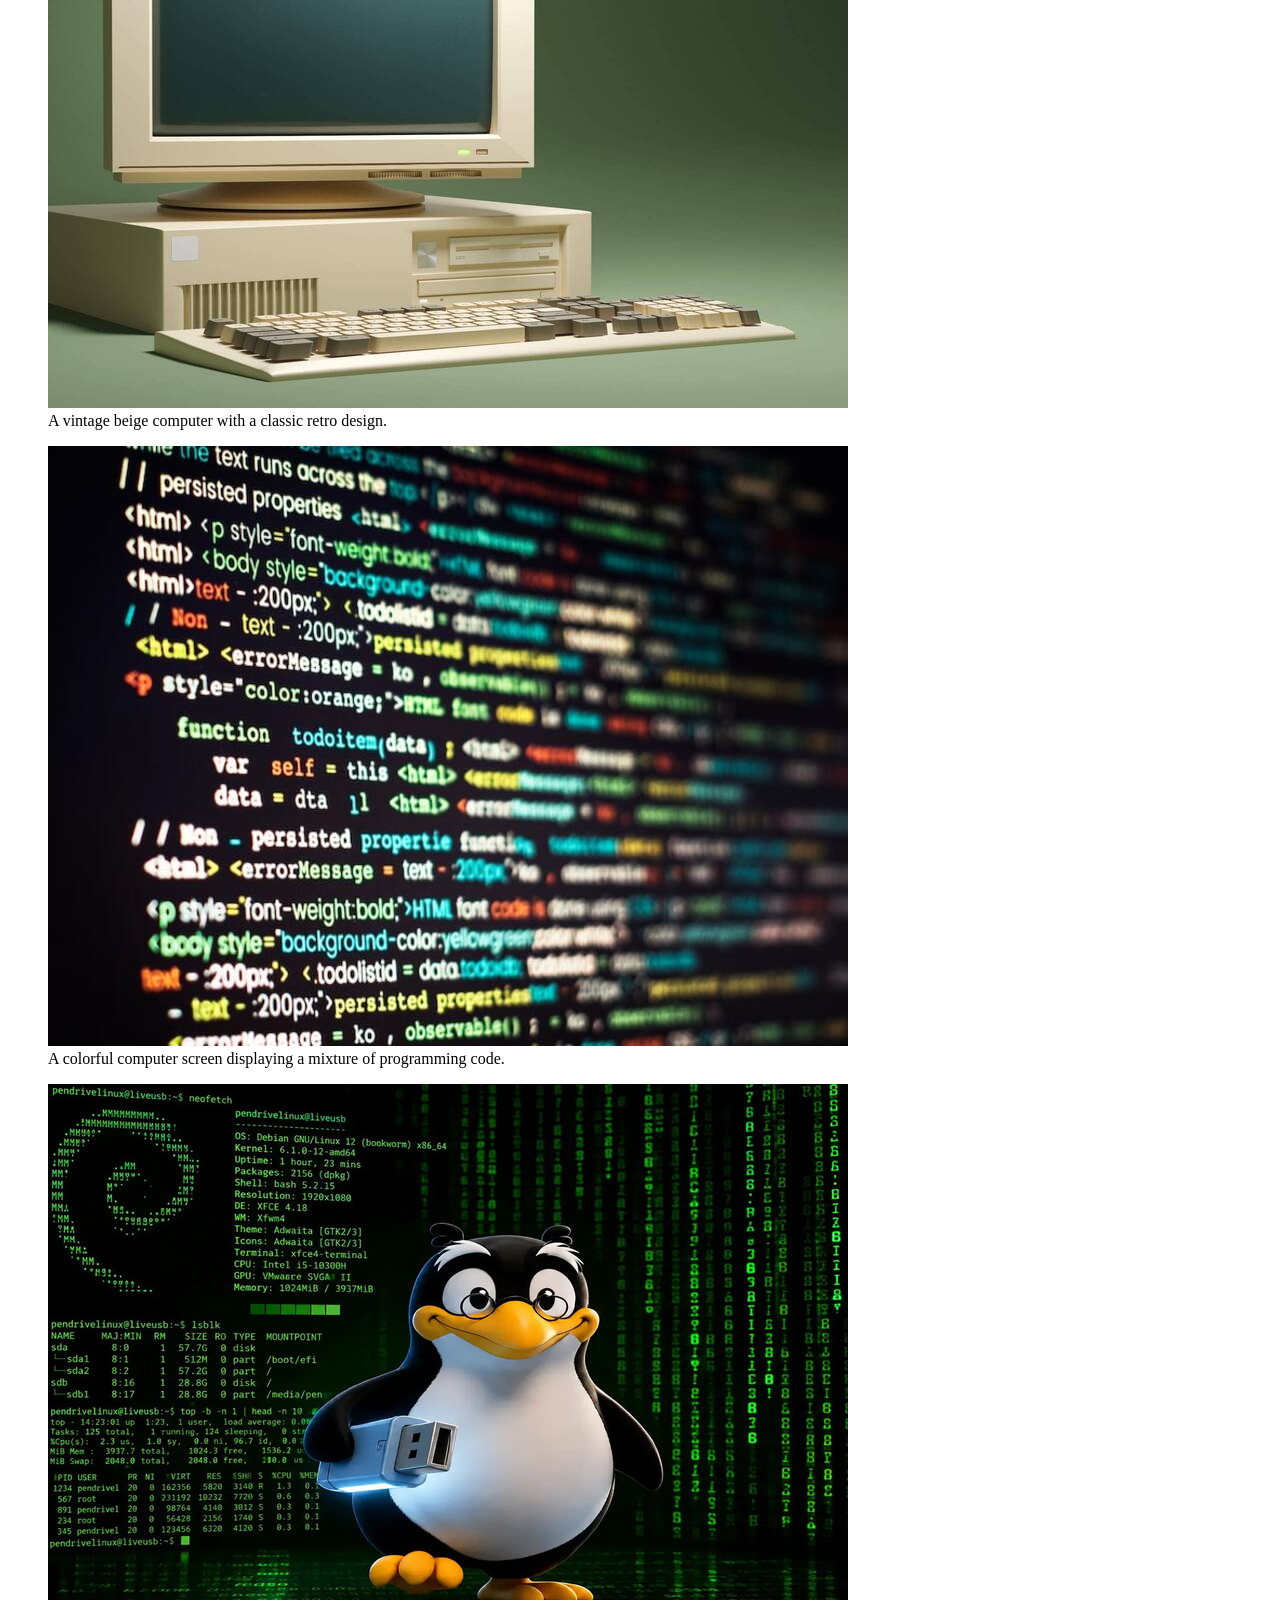
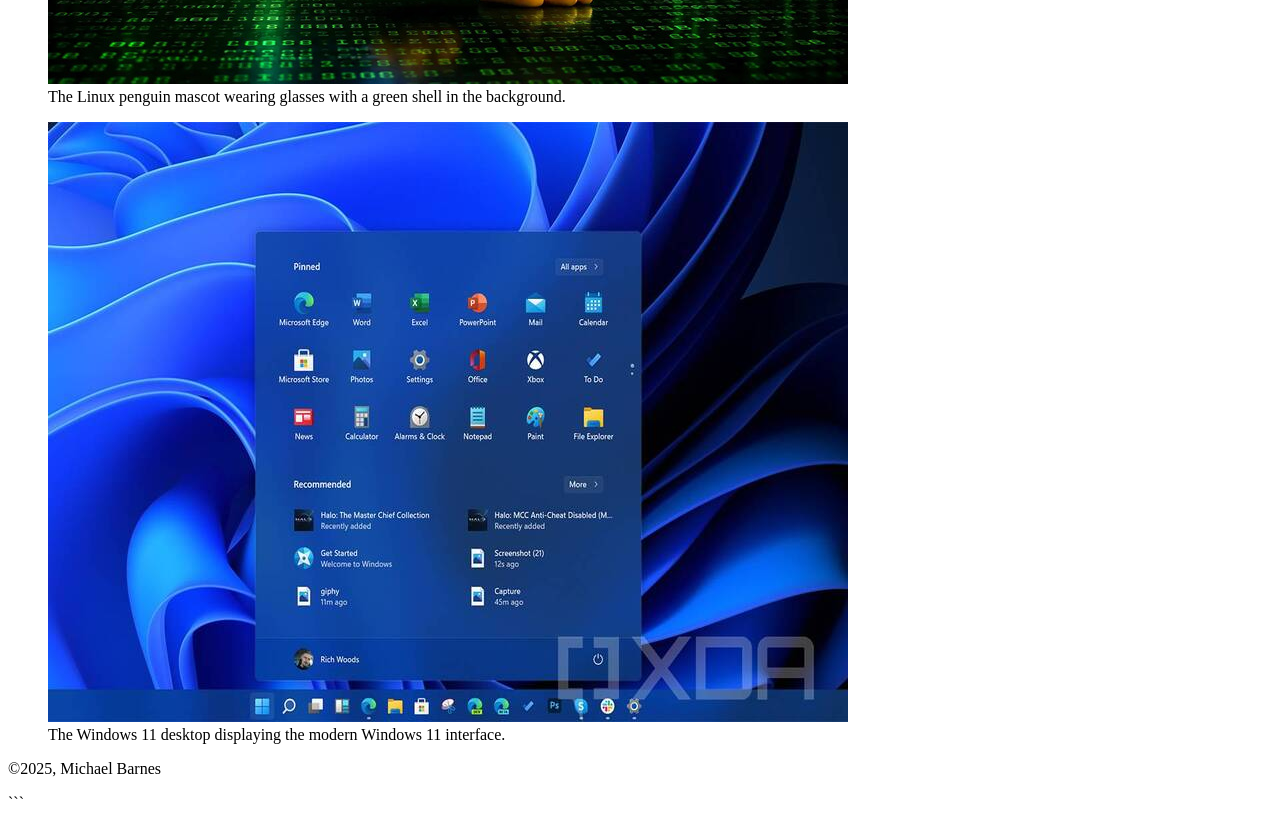
==== commit 3807db3e: "updated index and css to fix issues displaying images" ====
--- a/index.html
+++ b/index.html
@@ -44,10 +44,10 @@
             <a href="index.html">Home</a>
         </li>
         <li>
-            <a href="#">About</a>
+            <a href="about.html">About</a>
         </li>
         <li>
-            <a href="#">Contact</a>
+            <a href="contact.html">Contact</a>
         </li>
     </ul>
 </nav>
@@ -157,17 +157,19 @@
         </figure>
 
         <p>
-            The PNG and JPG versions display the same retro computer desk
-            image. The PNG format generally preserves more image
-            information, while JPG uses compression to reduce the file
-            size. Depending on the amount of compression, the JPG image
-            may show slight differences in visual quality compared with
-            the PNG version.
+            The PNG and JPG versions display the same retro computer
+            desk image. The PNG format generally preserves more image
+            information, while JPG uses compression to reduce file size.
+            Depending on the amount of compression, the JPG image may
+            show slight differences in visual quality compared with the
+            PNG version.
         </p>
 
         <figure>
             <img src="media/keyboard.jpg"
                  alt="A vintage IBM computer keyboard with a classic retro design."
+                 width="800"
+                 height="449"
                  class="bordered-image">
 
             <figcaption>
@@ -182,7 +184,9 @@
 
         <figure>
             <img src="media/images1.jpg"
-                 alt="A vintage beige computer with a classic retro design.">
+                 alt="A vintage beige computer with a classic retro design."
+                 width="800"
+                 height="600">
 
             <figcaption>
                 A vintage beige computer with a classic retro design.
@@ -191,7 +195,9 @@
 
         <figure>
             <img src="media/images2.jpg"
-                 alt="A colorful computer screen displaying a mixture of programming code.">
+                 alt="A colorful computer screen displaying a mixture of programming code."
+                 width="800"
+                 height="600">
 
             <figcaption>
                 A colorful computer screen displaying a mixture of
@@ -201,7 +207,9 @@
 
         <figure>
             <img src="media/images3.jpg"
-                 alt="The Linux penguin mascot wearing glasses with a green shell in the background.">
+                 alt="The Linux penguin mascot wearing glasses with a green shell in the background."
+                 width="800"
+                 height="600">
 
             <figcaption>
                 The Linux penguin mascot wearing glasses with a green
@@ -211,10 +219,13 @@
 
         <figure>
             <img src="media/images4.jpg"
-                 alt="The Windows 11 desktop displaying its modern interface.">
-
-            <figcaption>
-                The Windows 11 desktop displaying its modern interface.
+                 alt="The Windows 11 desktop displaying its modern interface."
+                 width="800"
+                 height="600">
+
+            <figcaption>
+                The Windows 11 desktop displaying the modern Windows 11
+                interface.
             </figcaption>
         </figure>
     </section>
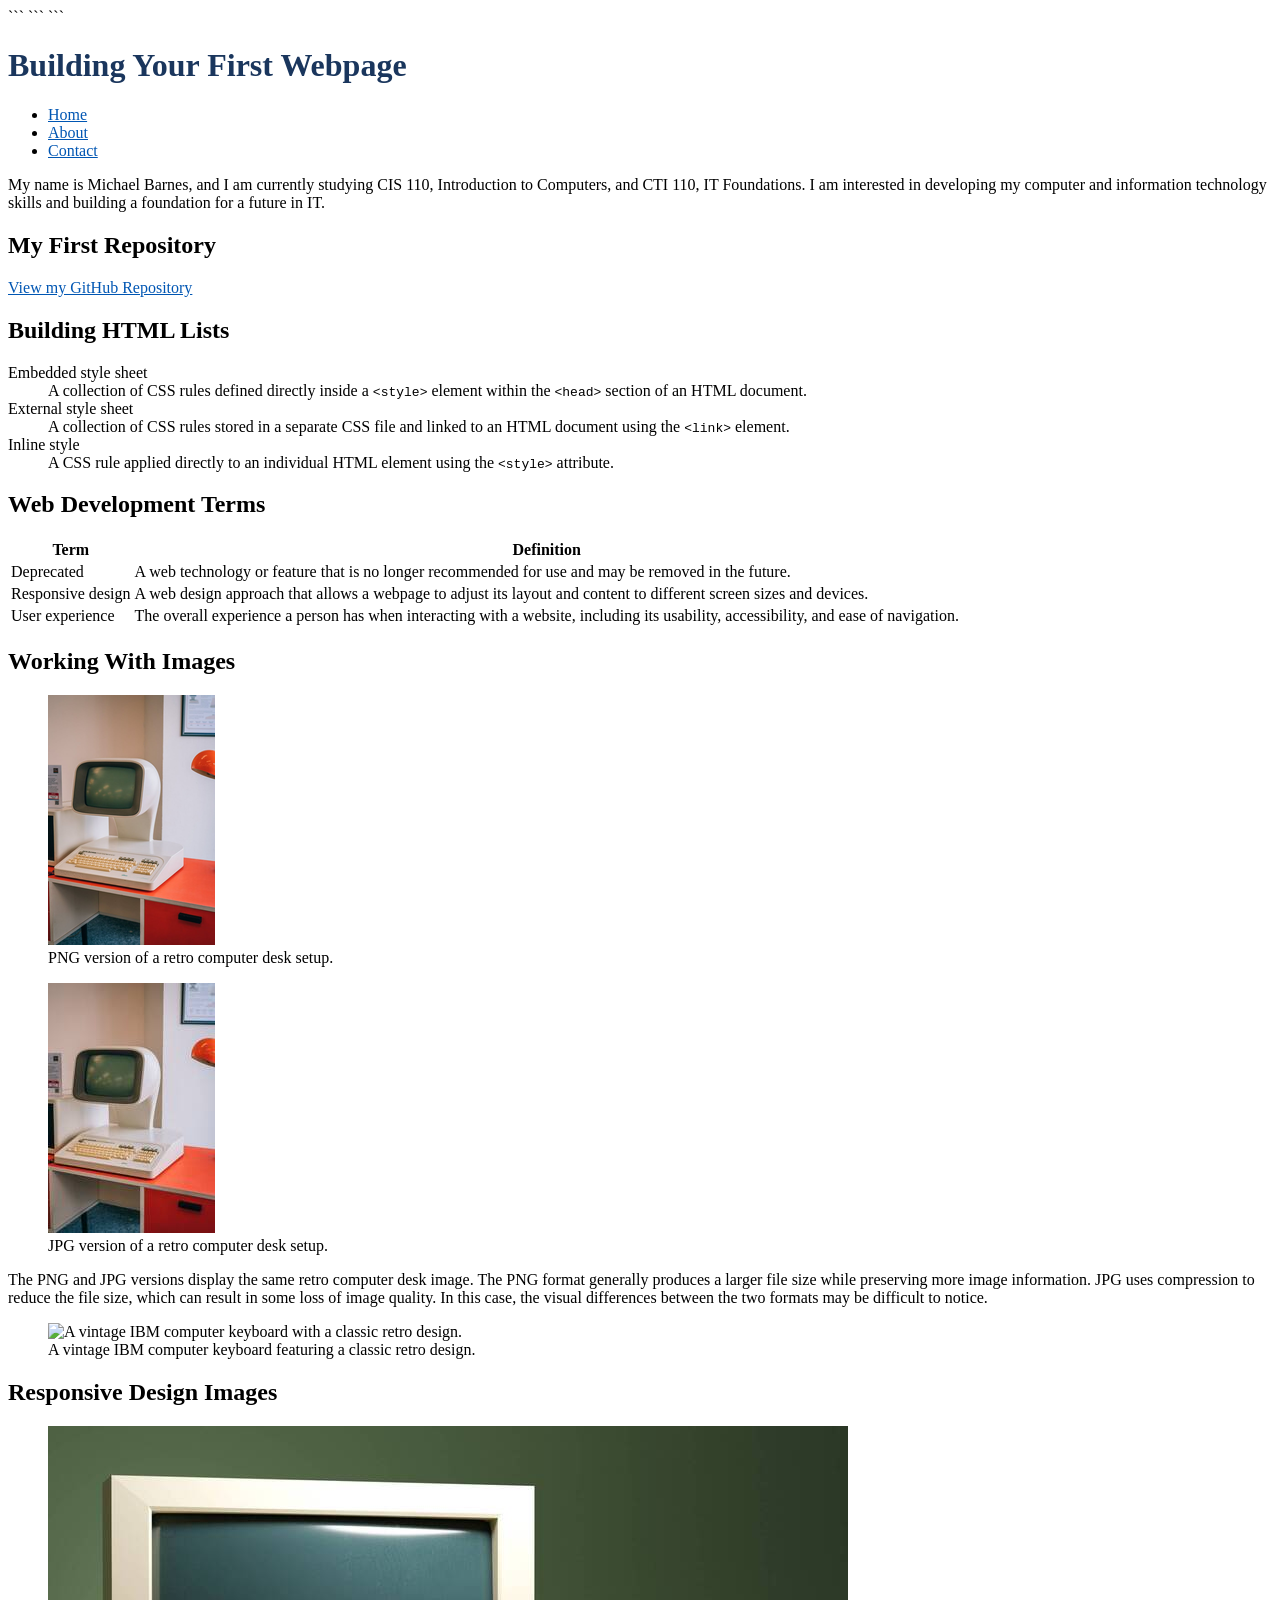
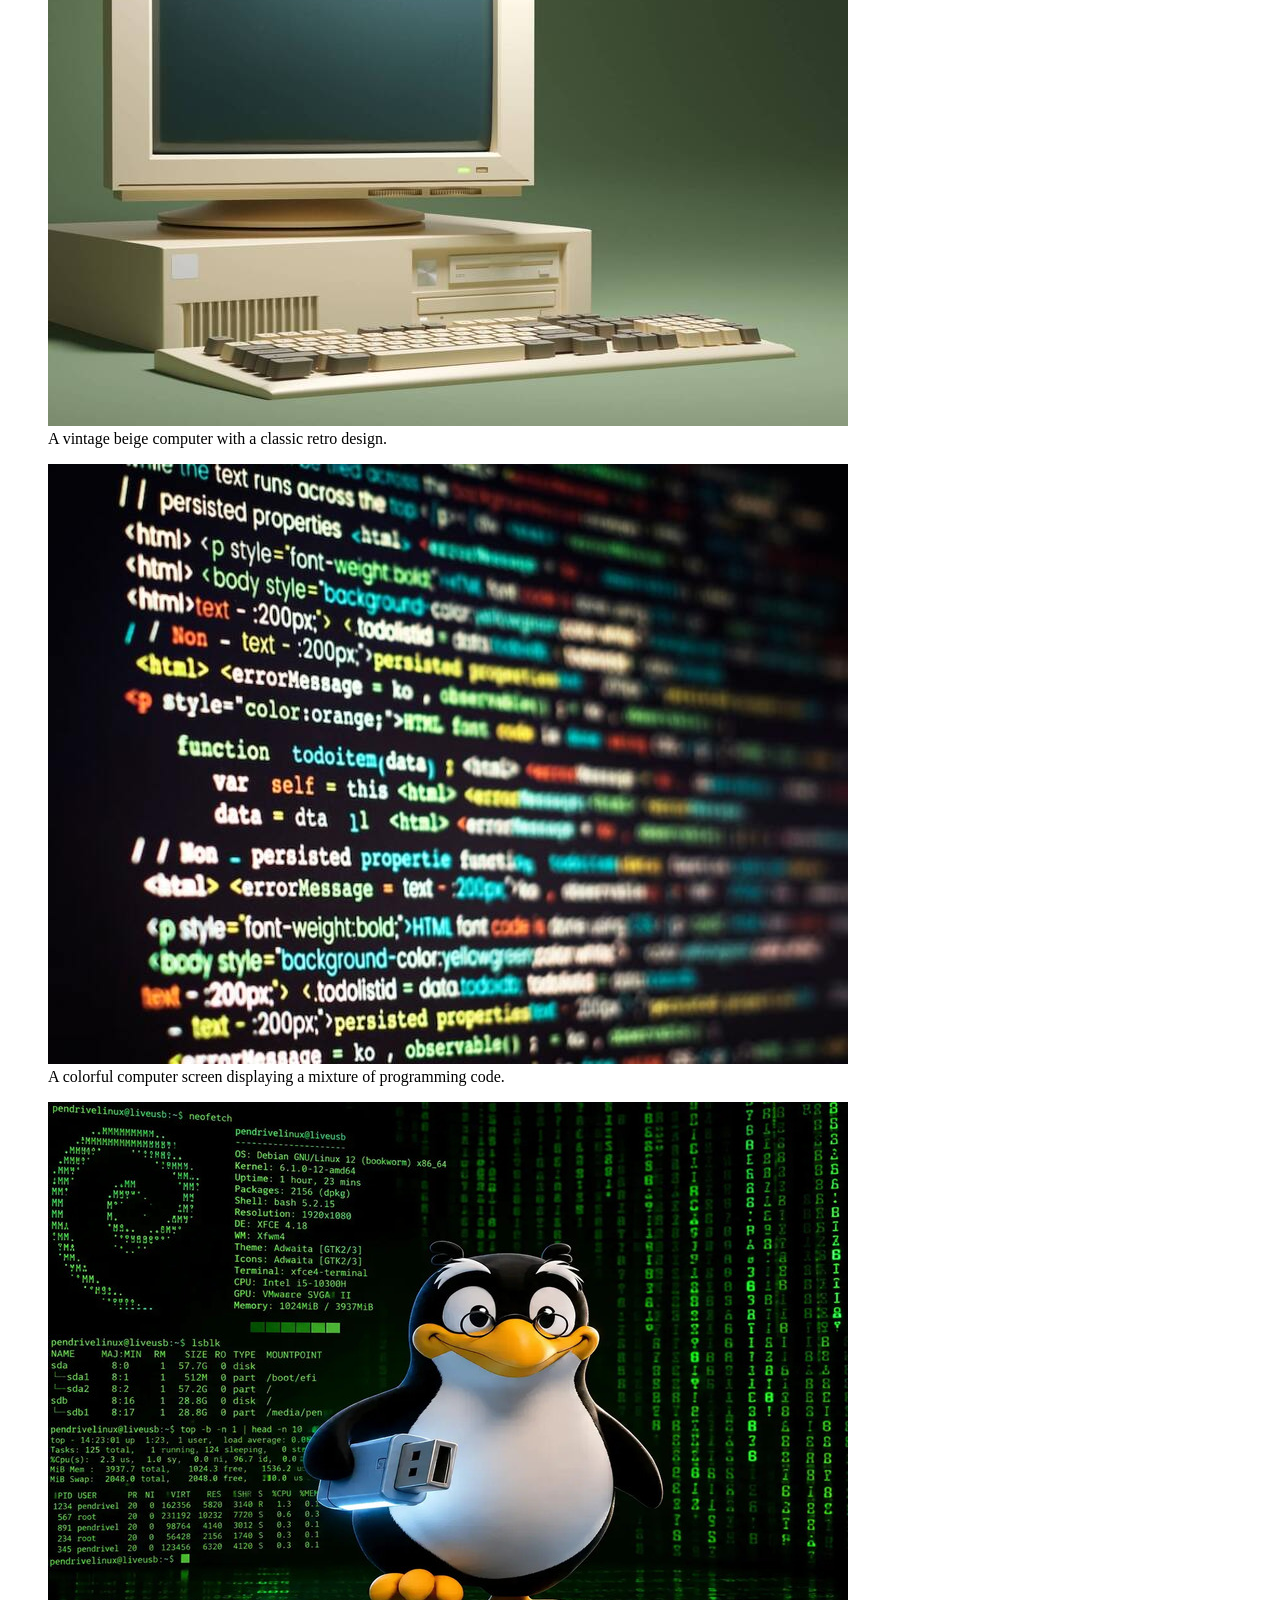
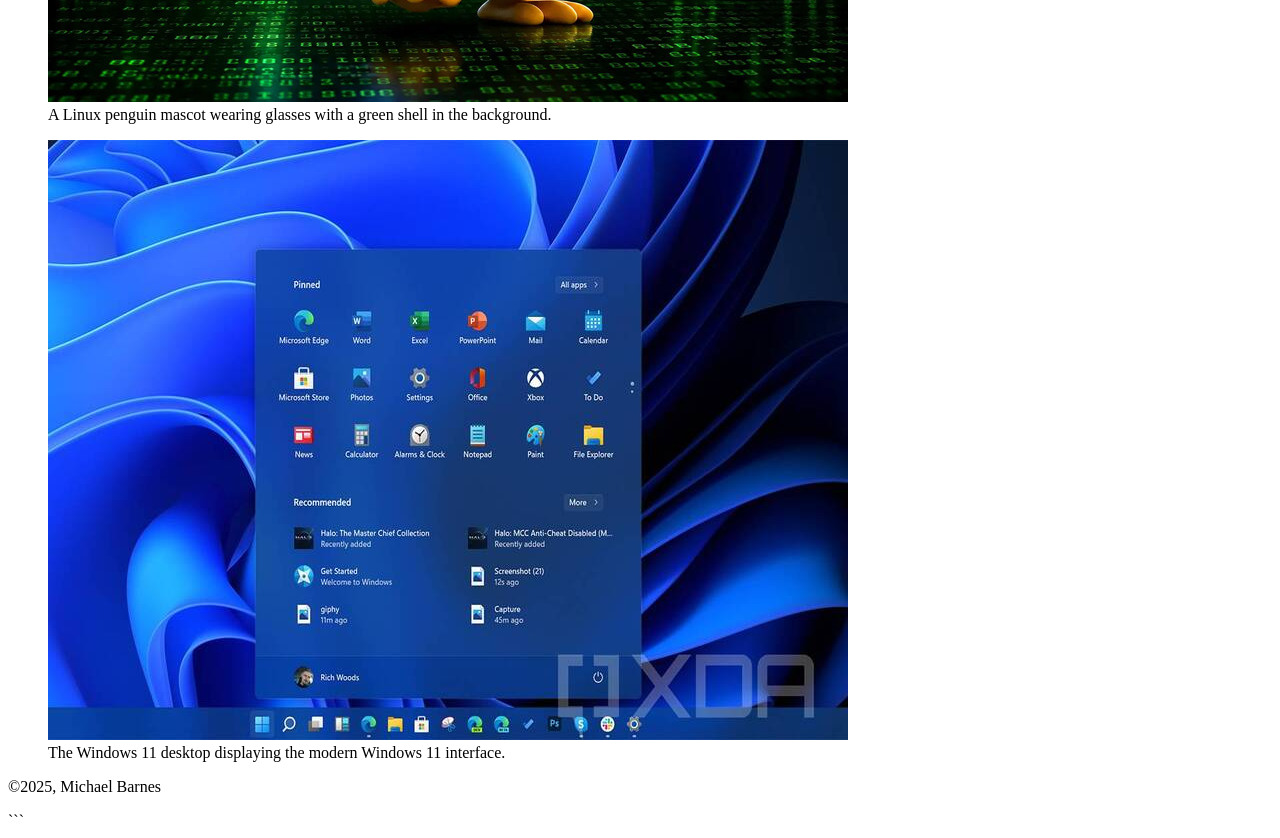
==== commit 7c8bfe5d: "updated to tidy up" ====
--- a/index.html
+++ b/index.html
@@ -54,7 +54,12 @@
 
 <main>
     <section>
-        <p>Michael Barnes</p>
+        <p>
+            My name is Michael Barnes, and I am currently studying
+            CIS 110, Introduction to Computers, and CTI 110, IT Foundations.
+            I am interested in developing my computer and information
+            technology skills and building a foundation for a future in IT.
+        </p>
 
         <h2 class="sample-class">My First Repository</h2>
 
@@ -79,15 +84,15 @@
 
             <dt>External style sheet</dt>
             <dd>
-                A standalone CSS file containing rules that are linked
-                to an HTML document using the
+                A collection of CSS rules stored in a separate CSS file
+                and linked to an HTML document using the
                 <code>&lt;link&gt;</code> element.
             </dd>
 
             <dt>Inline style</dt>
             <dd>
-                CSS declarations applied directly to an individual
-                HTML element using the <code>style</code> attribute.
+                A CSS rule applied directly to an individual HTML element
+                using the <code>&lt;style&gt;</code> attribute.
             </dd>
         </dl>
 
@@ -157,12 +162,12 @@
         </figure>
 
         <p>
-            The PNG and JPG versions display the same retro computer
-            desk image. The PNG format generally preserves more image
-            information, while JPG uses compression to reduce file size.
-            Depending on the amount of compression, the JPG image may
-            show slight differences in visual quality compared with the
-            PNG version.
+            The PNG and JPG versions display the same retro computer desk
+            image. The PNG format generally produces a larger file size
+            while preserving more image information. JPG uses compression
+            to reduce the file size, which can result in some loss of image
+            quality. In this case, the visual differences between the two
+            formats may be difficult to notice.
         </p>
 
         <figure>
@@ -186,7 +191,8 @@
             <img src="media/images1.jpg"
                  alt="A vintage beige computer with a classic retro design."
                  width="800"
-                 height="600">
+                 height="600"
+                 class="bordered-image">
 
             <figcaption>
                 A vintage beige computer with a classic retro design.
@@ -197,7 +203,8 @@
             <img src="media/images2.jpg"
                  alt="A colorful computer screen displaying a mixture of programming code."
                  width="800"
-                 height="600">
+                 height="600"
+                 class="bordered-image">
 
             <figcaption>
                 A colorful computer screen displaying a mixture of
@@ -209,10 +216,11 @@
             <img src="media/images3.jpg"
                  alt="The Linux penguin mascot wearing glasses with a green shell in the background."
                  width="800"
-                 height="600">
-
-            <figcaption>
-                The Linux penguin mascot wearing glasses with a green
+                 height="600"
+                 class="bordered-image">
+
+            <figcaption>
+                A Linux penguin mascot wearing glasses with a green
                 shell in the background.
             </figcaption>
         </figure>
@@ -221,7 +229,8 @@
             <img src="media/images4.jpg"
                  alt="The Windows 11 desktop displaying its modern interface."
                  width="800"
-                 height="600">
+                 height="600"
+                 class="bordered-image">
 
             <figcaption>
                 The Windows 11 desktop displaying the modern Windows 11
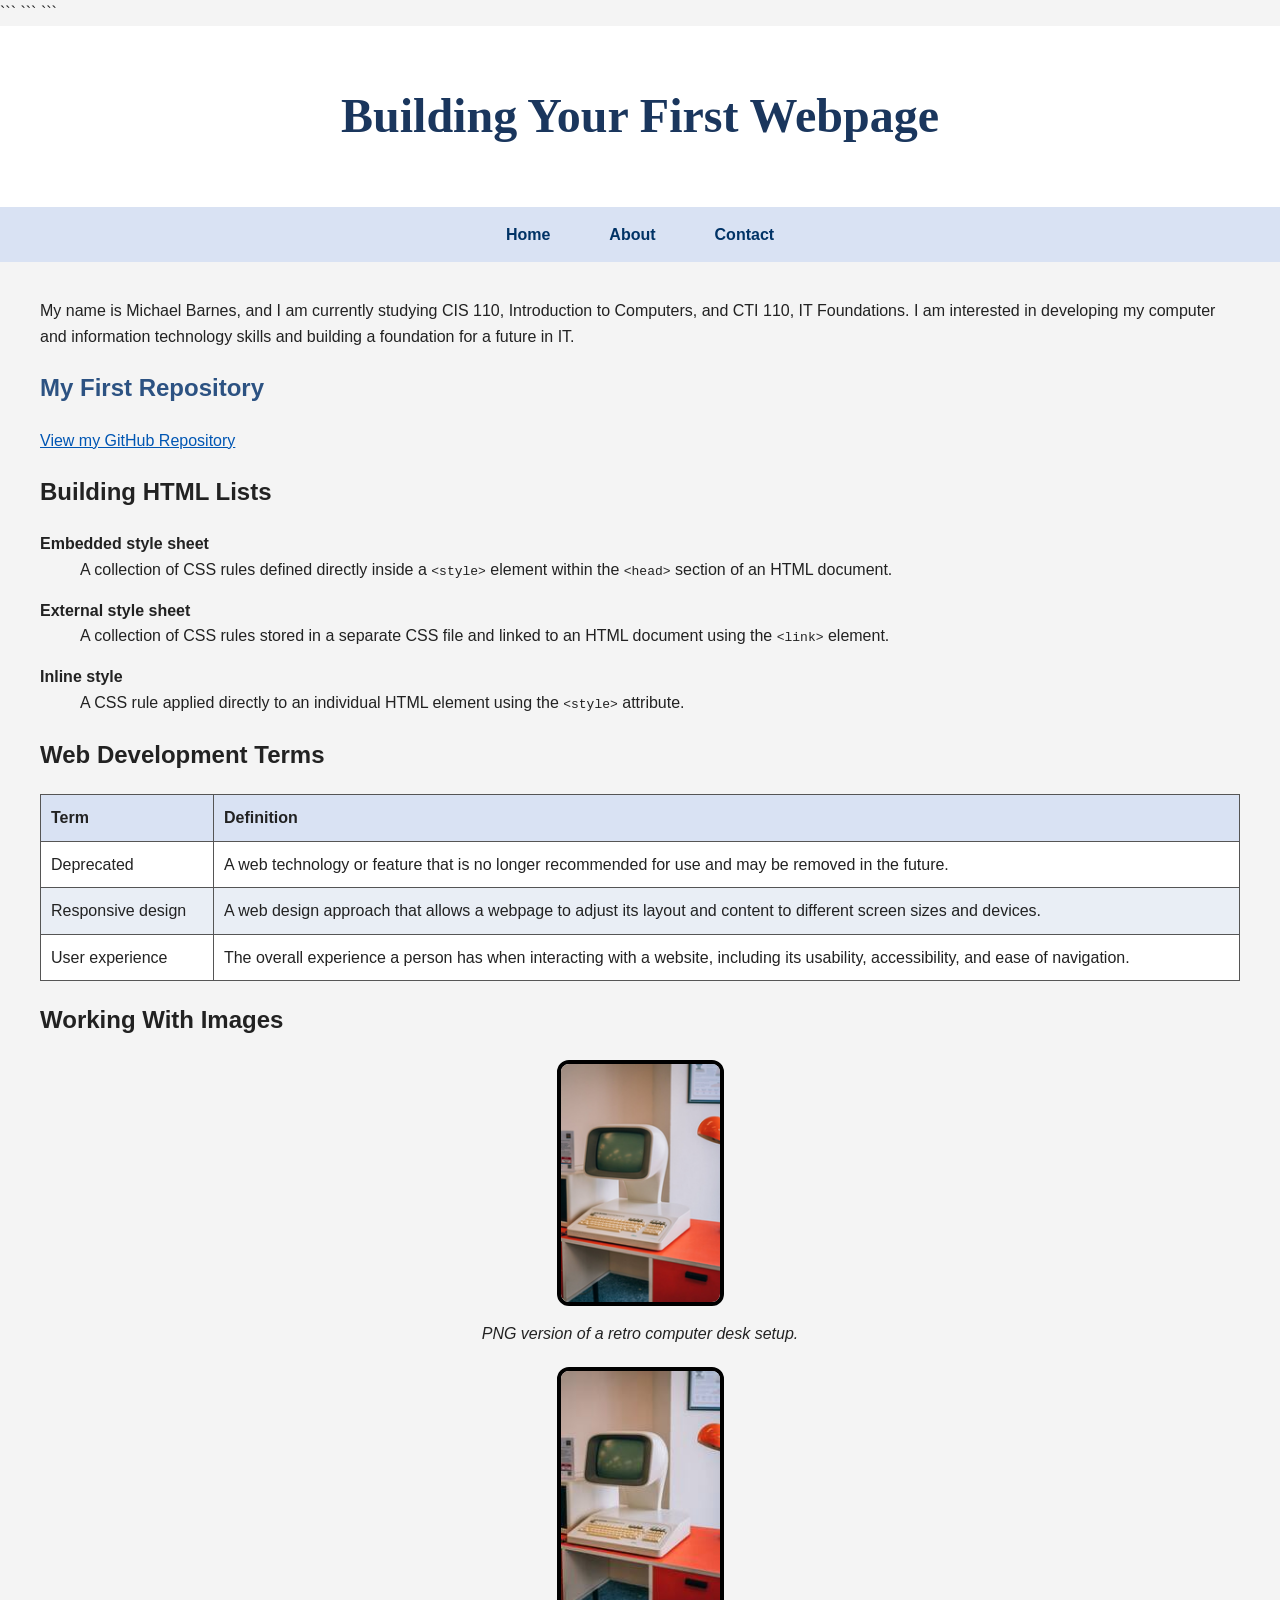
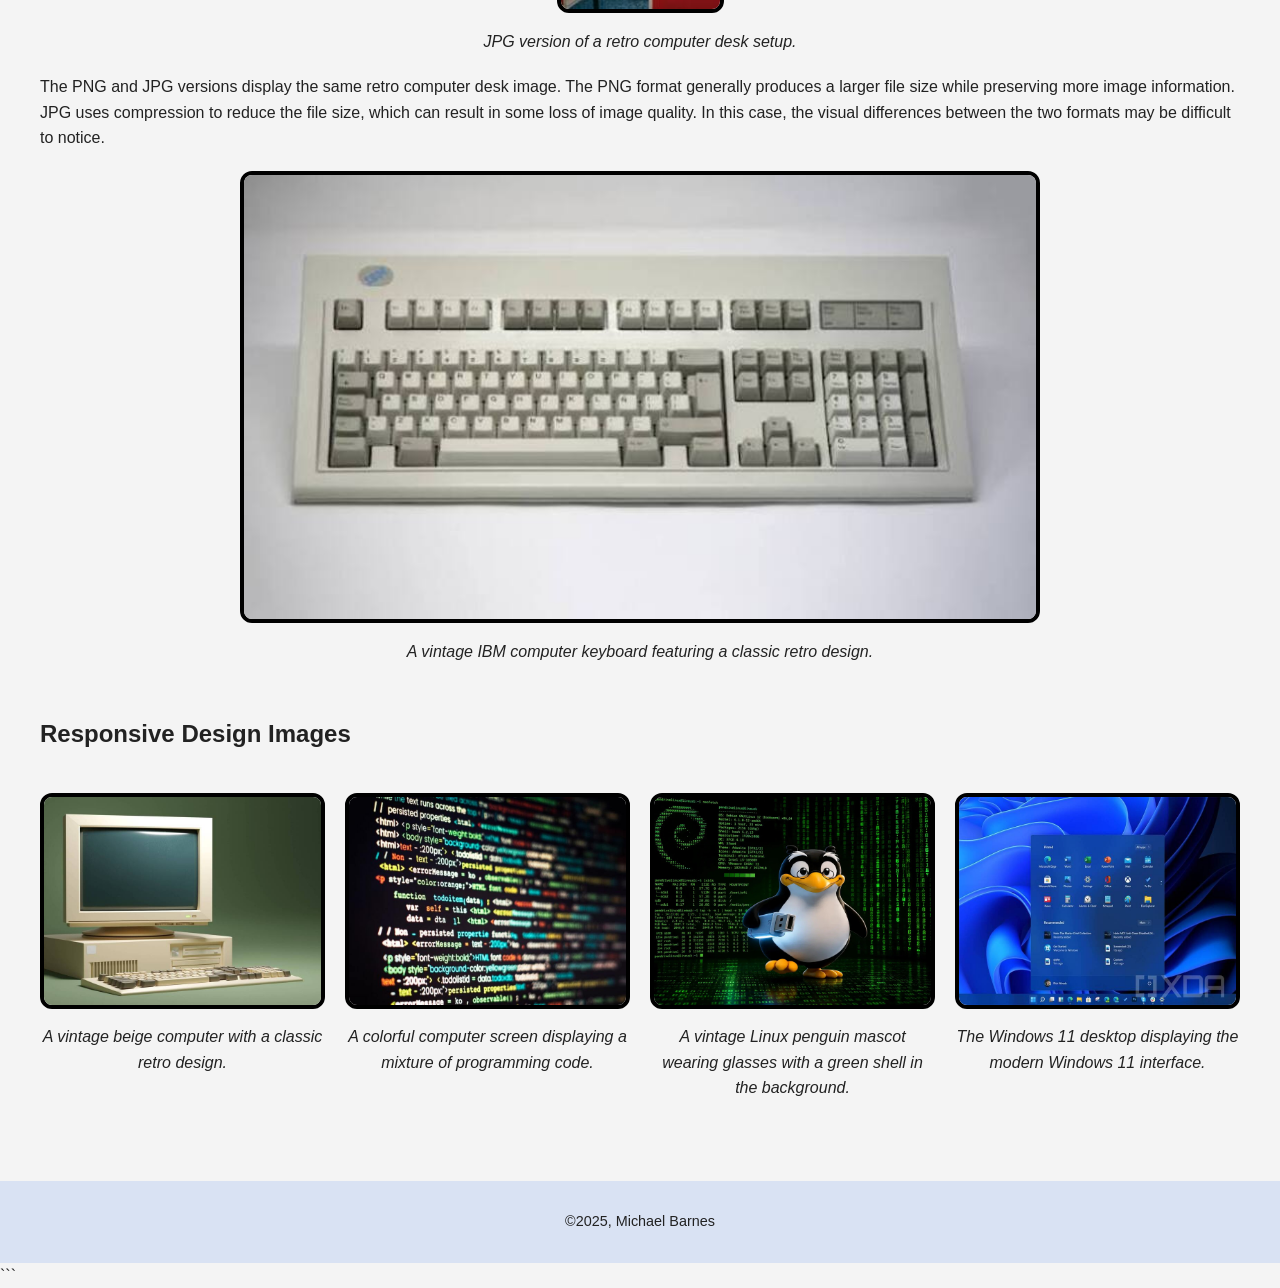
==== commit 36ba5fed: "fix link to repo" ====
--- a/index.html
+++ b/index.html
@@ -64,10 +64,10 @@
         <h2 class="sample-class">My First Repository</h2>
 
         <p>
-            <a href="https://github.com/Mdbarnes18/ch02project_Mdbarnes18"
+            <a href="https://github.com/Mdbarnes18/ch02project_mdbarnes255"
                target="_blank"
                rel="noopener noreferrer"
-               title="ch02project_Mdbarnes18">
+               title="ch02project_mdbarnes255">
                 View my GitHub Repository
             </a>
         </p>
@@ -220,8 +220,8 @@
                  class="bordered-image">
 
             <figcaption>
-                A Linux penguin mascot wearing glasses with a green
-                shell in the background.
+                A vintage Linux penguin mascot wearing glasses with a
+                green shell in the background.
             </figcaption>
         </figure>
 
--- a/styles/main.css
+++ b/styles/main.css
@@ -0,0 +1,230 @@
+/*
+Name: Michael Barnes
+Date: 08/28/2026
+*/
+
+/* Basic page styling */
+body {
+font-family: Arial, Helvetica, sans-serif;
+margin: 0;
+padding: 0;
+background-color: #f4f4f4;
+color: #222222;
+line-height: 1.6;
+}
+
+/* Header styling */
+header {
+padding: 20px;
+text-align: center;
+background-color: #ffffff;
+}
+
+h1 {
+font-family: Georgia, "Times New Roman", serif;
+font-size: 3em;
+}
+
+/* Navigation styling */
+nav {
+background-color: #d9e2f3;
+padding: 10px;
+}
+
+nav ul {
+display: flex;
+justify-content: center;
+align-items: center;
+gap: 25px;
+margin: 0;
+padding: 0;
+list-style-type: none;
+}
+
+nav li {
+padding: 5px;
+}
+
+nav li:hover {
+background-color: #b8cce4;
+border-radius: 5px;
+}
+
+nav a {
+text-decoration: none;
+font-weight: bold;
+color: #003366;
+padding: 8px 12px;
+}
+
+/* Main content */
+main {
+padding: 20px;
+max-width: 1200px;
+margin: 0 auto;
+}
+
+section {
+margin-bottom: 30px;
+}
+
+/* Repository heading */
+.sample-class {
+color: #2c5282;
+}
+
+/* Definition list */
+dt {
+font-weight: bold;
+margin-top: 15px;
+}
+
+dd {
+margin-bottom: 10px;
+}
+
+/* Table styling */
+table {
+width: 100%;
+border-collapse: collapse;
+margin: 20px 0;
+background-color: #ffffff;
+}
+
+th,
+td {
+border: 1px solid #555555;
+padding: 10px;
+text-align: left;
+}
+
+th {
+background-color: #d9e2f3;
+}
+
+/* Apply a background color to every even table row */
+tbody tr:nth-child(even) {
+background-color: #e9eef5;
+}
+
+/* Image styling */
+figure {
+margin: 20px auto;
+text-align: center;
+}
+
+figure img {
+max-width: 100%;
+height: auto;
+}
+
+/* Rounded black border for all bordered images */
+.bordered-image {
+border: 4px solid #000000;
+border-radius: 12px;
+box-sizing: border-box;
+}
+
+figcaption {
+margin-top: 8px;
+font-style: italic;
+}
+
+/* Responsive image section */
+#image-flex {
+display: flex;
+flex-wrap: wrap;
+gap: 20px;
+align-items: flex-start;
+}
+
+#image-flex h2 {
+width: 100%;
+}
+
+#image-flex figure {
+flex: 1 1 200px;
+margin: 0;
+}
+
+#image-flex img {
+width: 100%;
+height: auto;
+}
+
+/* Footer */
+#footer {
+font-size: 0.9em;
+text-align: center;
+padding: 15px;
+background-color: #d9e2f3;
+margin-top: 30px;
+}
+
+/* Tablet layout */
+@media screen and (min-width: 600px) {
+#image-flex figure {
+flex: 1 1 40%;
+}
+
+```
+main {
+    padding: 30px;
+}
+```
+
+}
+
+/* Large-screen layout */
+@media screen and (min-width: 900px) {
+#image-flex figure {
+flex: 1 1 20%;
+}
+
+```
+main {
+    max-width: 1200px;
+}
+```
+
+}
+
+/* Small-screen navigation */
+@media screen and (max-width: 599px) {
+header {
+padding: 15px;
+}
+
+```
+h1 {
+    font-size: 2em;
+}
+
+nav ul {
+    flex-direction: column;
+    gap: 5px;
+}
+
+nav li {
+    width: 100%;
+    text-align: center;
+}
+
+nav a {
+    display: block;
+}
+
+main {
+    padding: 15px;
+}
+
+#image-flex {
+    flex-direction: column;
+}
+
+#image-flex figure {
+    width: 100%;
+}
+```
+
+}
--- a/styles/print.css
+++ b/styles/print.css
@@ -0,0 +1,40 @@
+/*
+Name: Michael Barnes
+Date: 08/28/2026
+*/
+
+/* Hide navigation and images when the page is printed */
+nav {
+display: none;
+}
+
+img {
+display: none;
+}
+
+/* Print sections vertically */
+main {
+display: block;
+}
+
+section {
+display: block;
+width: 100%;
+margin-bottom: 20px;
+}
+
+/* Simplify the page for printing */
+body {
+font-family: "Times New Roman", Times, serif;
+background-color: #ffffff;
+color: #000000;
+}
+
+header {
+text-align: left;
+background-color: #ffffff;
+}
+
+footer {
+background-color: #ffffff;
+}
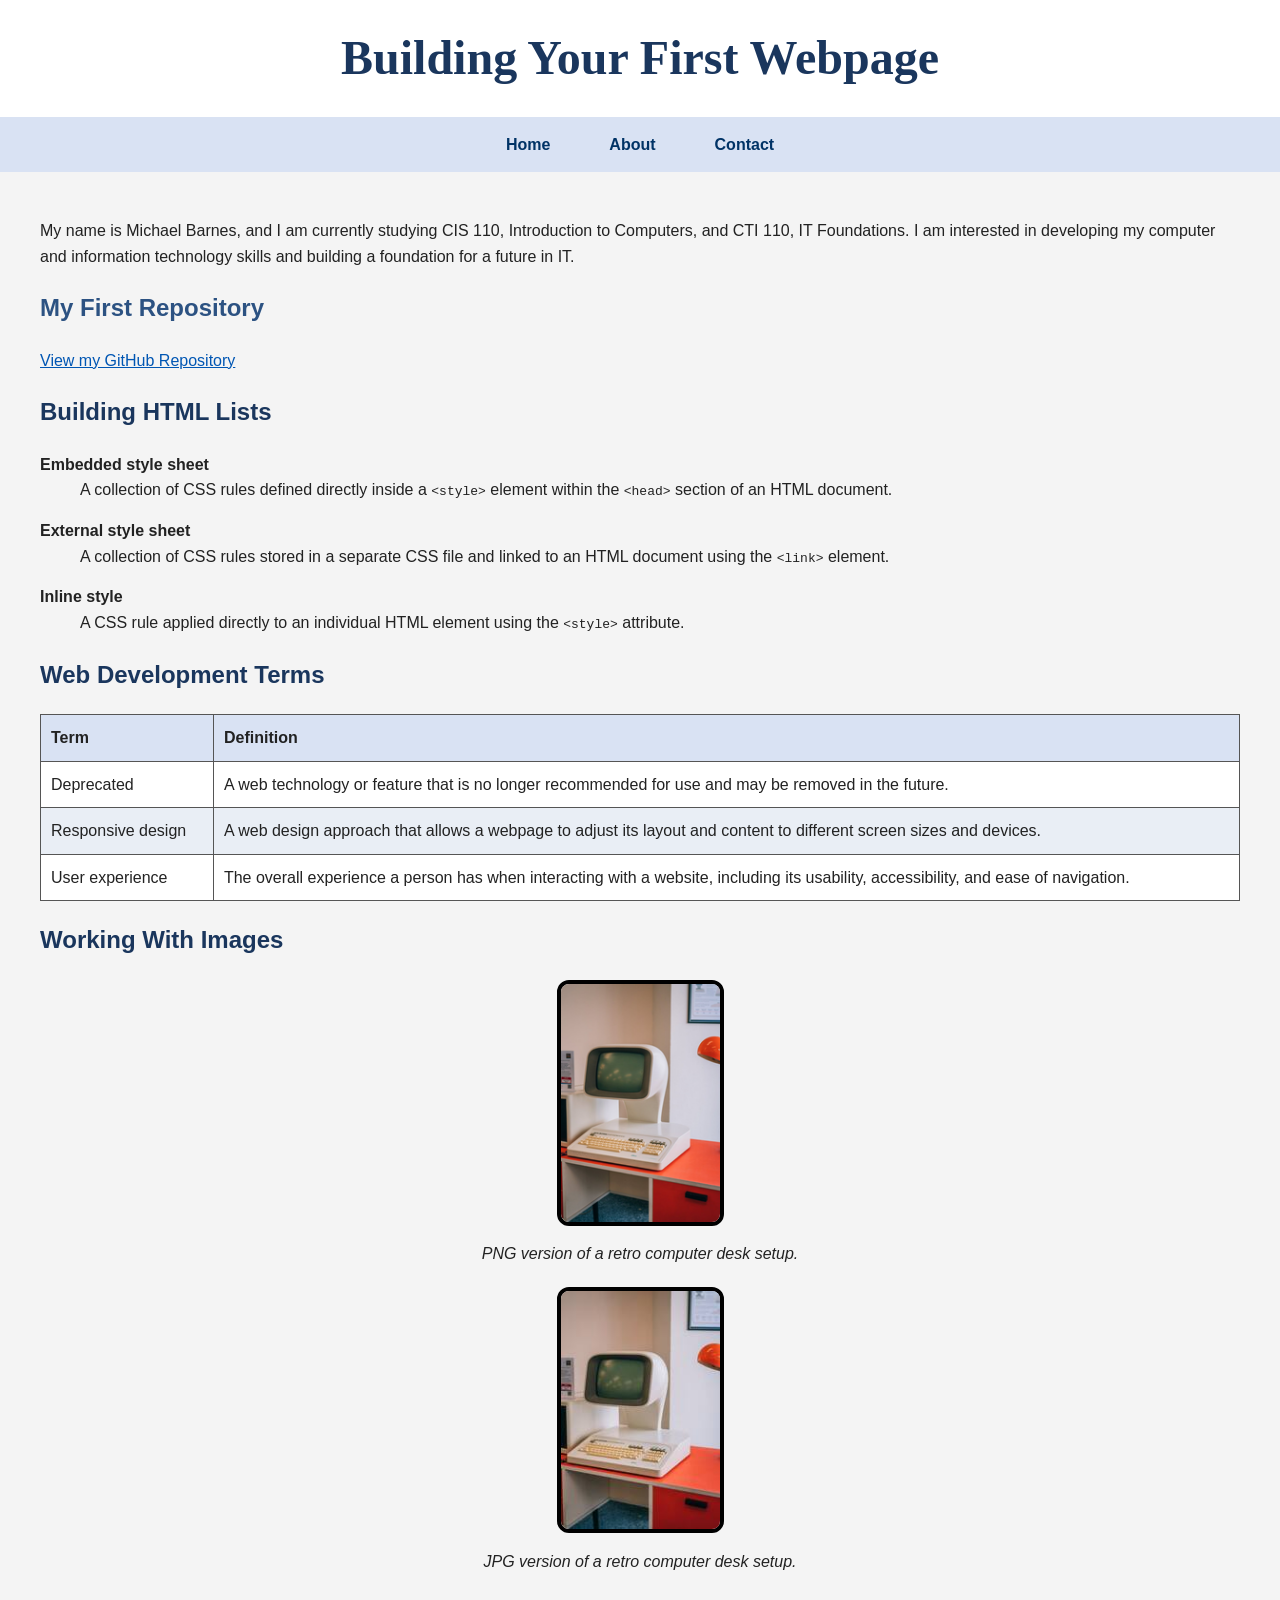
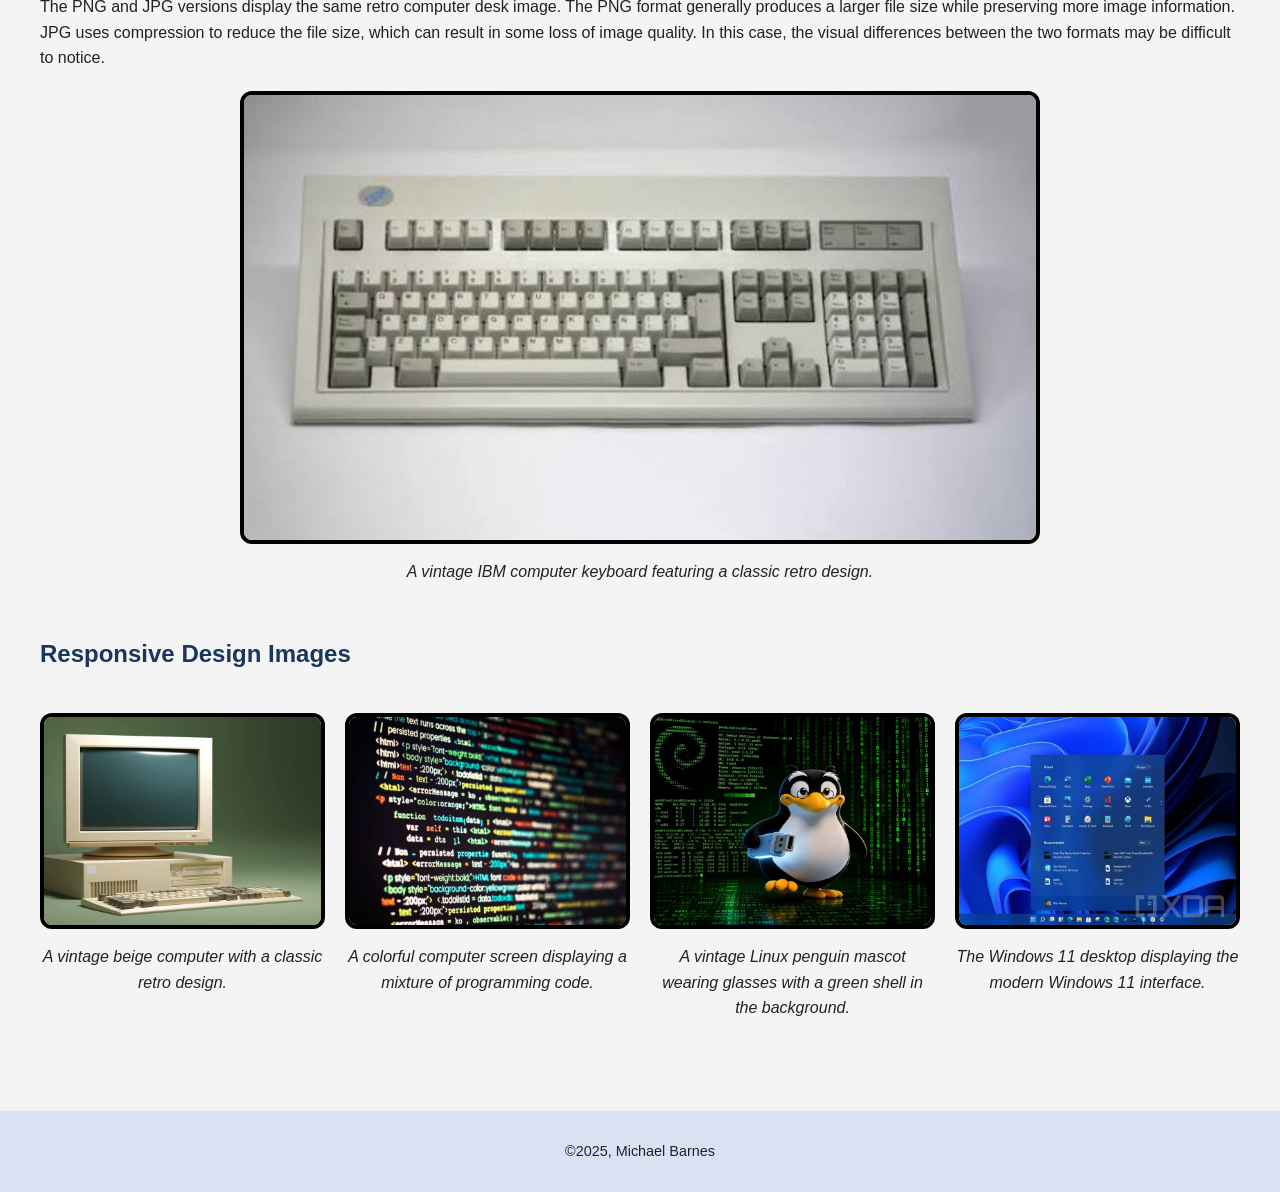
==== commit 54ce05ed: "fix" ====
--- a/index.html
+++ b/index.html
@@ -8,7 +8,7 @@
     <meta name="viewport" content="width=device-width, initial-scale=1.0">
     <title>Building Your First Webpage</title>
 
-```
+
 <link rel="stylesheet" href="styles/main.css">
 <link rel="stylesheet" href="styles/print.css" media="print">
 
@@ -26,14 +26,14 @@
         color: #d9534f;
     }
 </style>
-```
+
 
 </head>
 
 <body>
     <!-- Updated on 08/28/2026 -->
 
-```
+
 <header>
     <h1 style="color: #1a365d;">Building Your First Webpage</h1>
 </header>
@@ -243,7 +243,7 @@
 <footer id="footer">
     <p>&copy;2025, Michael Barnes</p>
 </footer>
-```
+
 
 </body>
 </html>
--- a/styles/main.css
+++ b/styles/main.css
@@ -23,6 +23,7 @@
 h1 {
 font-family: Georgia, "Times New Roman", serif;
 font-size: 3em;
+margin: 0;
 }
 
 /* Navigation styling */
@@ -68,6 +69,11 @@
 margin-bottom: 30px;
 }
 
+/* Headings */
+h2 {
+color: #1a365d;
+}
+
 /* Repository heading */
 .sample-class {
 color: #2c5282;
@@ -118,7 +124,7 @@
 height: auto;
 }
 
-/* Rounded black border for all bordered images */
+/* Rounded black border for images */
 .bordered-image {
 border: 4px solid #000000;
 border-radius: 12px;
@@ -150,6 +156,54 @@
 #image-flex img {
 width: 100%;
 height: auto;
+}
+
+/* Contact form styling */
+form input,
+form select,
+form textarea {
+padding: 8px;
+margin-top: 5px;
+border: 1px solid #555555;
+border-radius: 4px;
+font-family: Arial, Helvetica, sans-serif;
+box-sizing: border-box;
+}
+
+form input[type="text"],
+form input[type="email"],
+form select,
+form textarea {
+width: 100%;
+max-width: 500px;
+}
+
+.required {
+border: 2px solid #e6b800;
+}
+
+.invalid-email {
+border: 2px solid #cc0000;
+}
+
+#submit-button {
+padding: 10px 20px;
+border: 2px solid #333333;
+border-radius: 6px;
+background-color: #d9e2f3;
+font-weight: bold;
+cursor: pointer;
+}
+
+#submit-button:hover,
+#submit-button:focus {
+background-color: #b8cce4;
+}
+
+#missing-count {
+display: block;
+margin-top: 10px;
+font-weight: bold;
 }
 
 /* Footer */
@@ -167,11 +221,11 @@
 flex: 1 1 40%;
 }
 
-```
+
 main {
     padding: 30px;
 }
-```
+
 
 }
 
@@ -181,11 +235,11 @@
 flex: 1 1 20%;
 }
 
-```
+
 main {
     max-width: 1200px;
 }
-```
+
 
 }
 
@@ -195,7 +249,7 @@
 padding: 15px;
 }
 
-```
+
 h1 {
     font-size: 2em;
 }
@@ -225,6 +279,22 @@
 #image-flex figure {
     width: 100%;
 }
-```
-
-}
+
+table {
+    font-size: 0.9em;
+}
+
+th,
+td {
+    padding: 8px;
+}
+
+form input[type="text"],
+form input[type="email"],
+form select,
+form textarea {
+    max-width: 100%;
+}
+
+
+}
